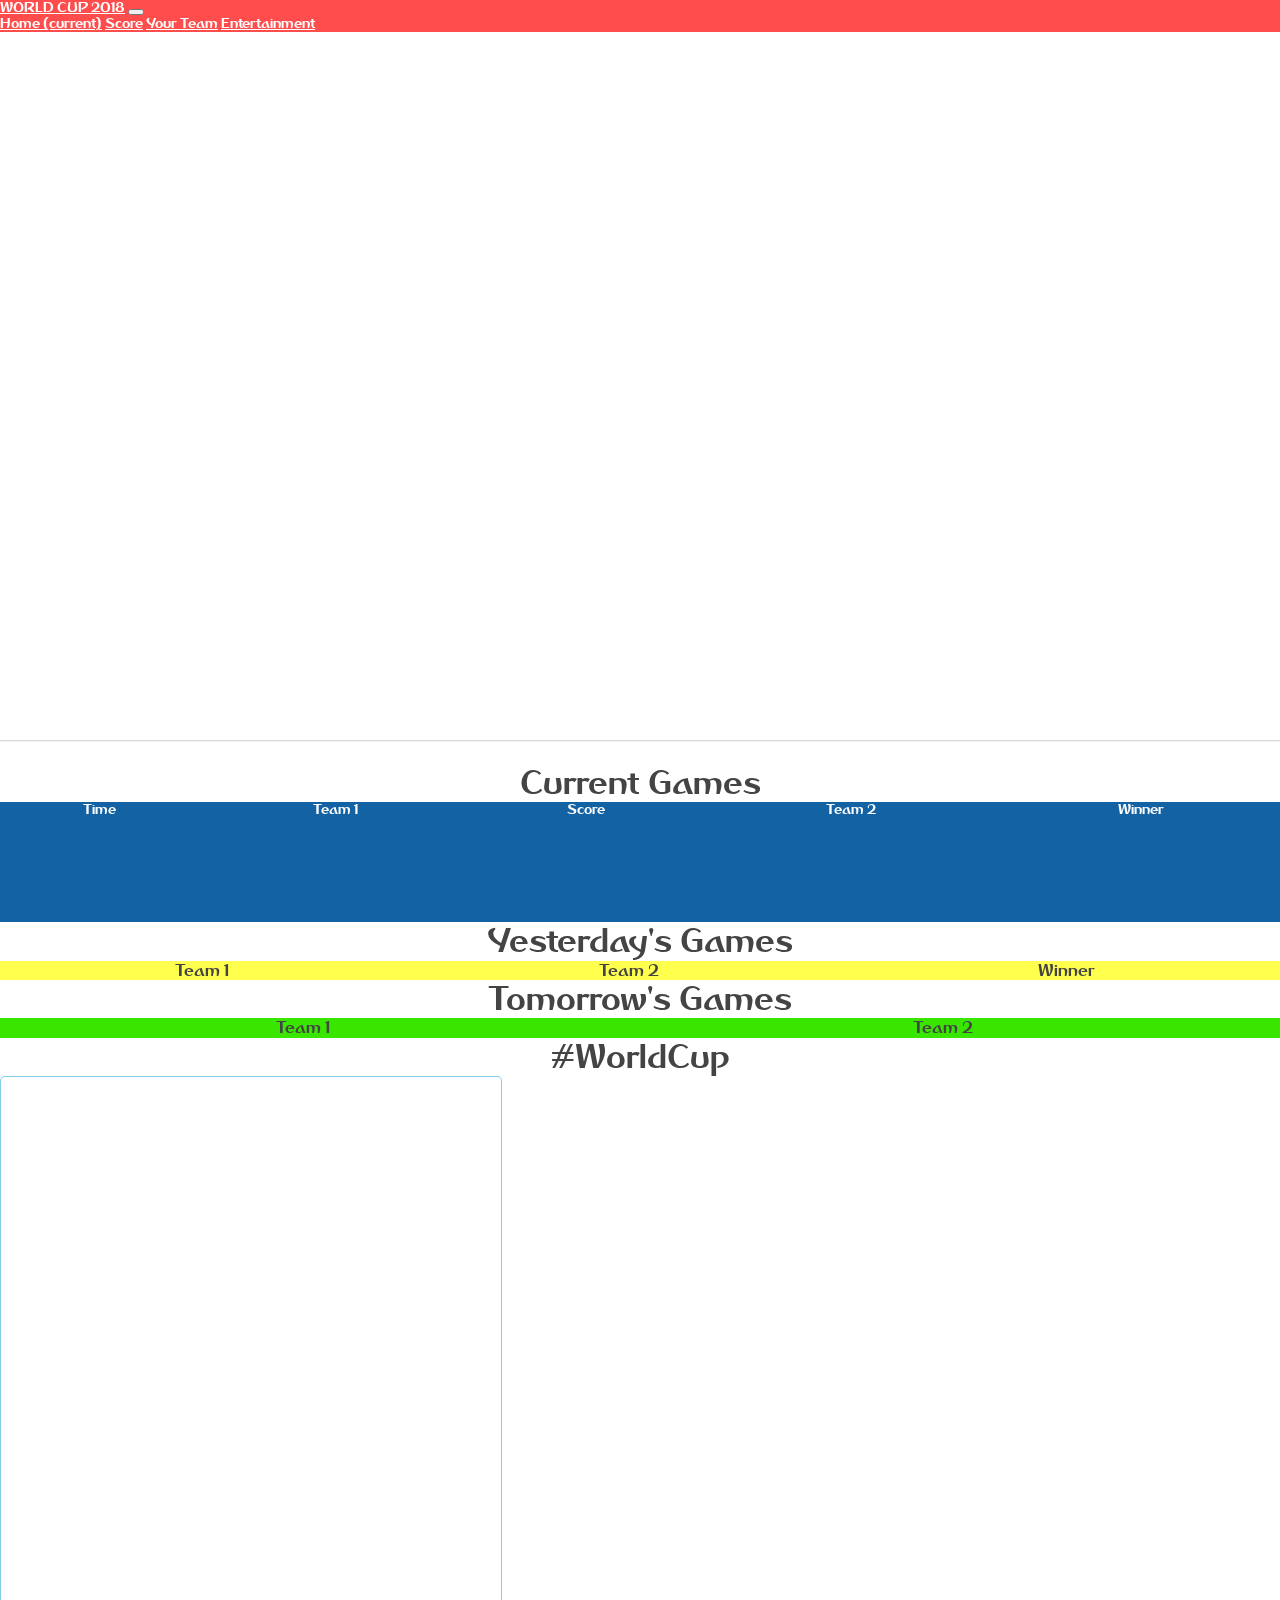
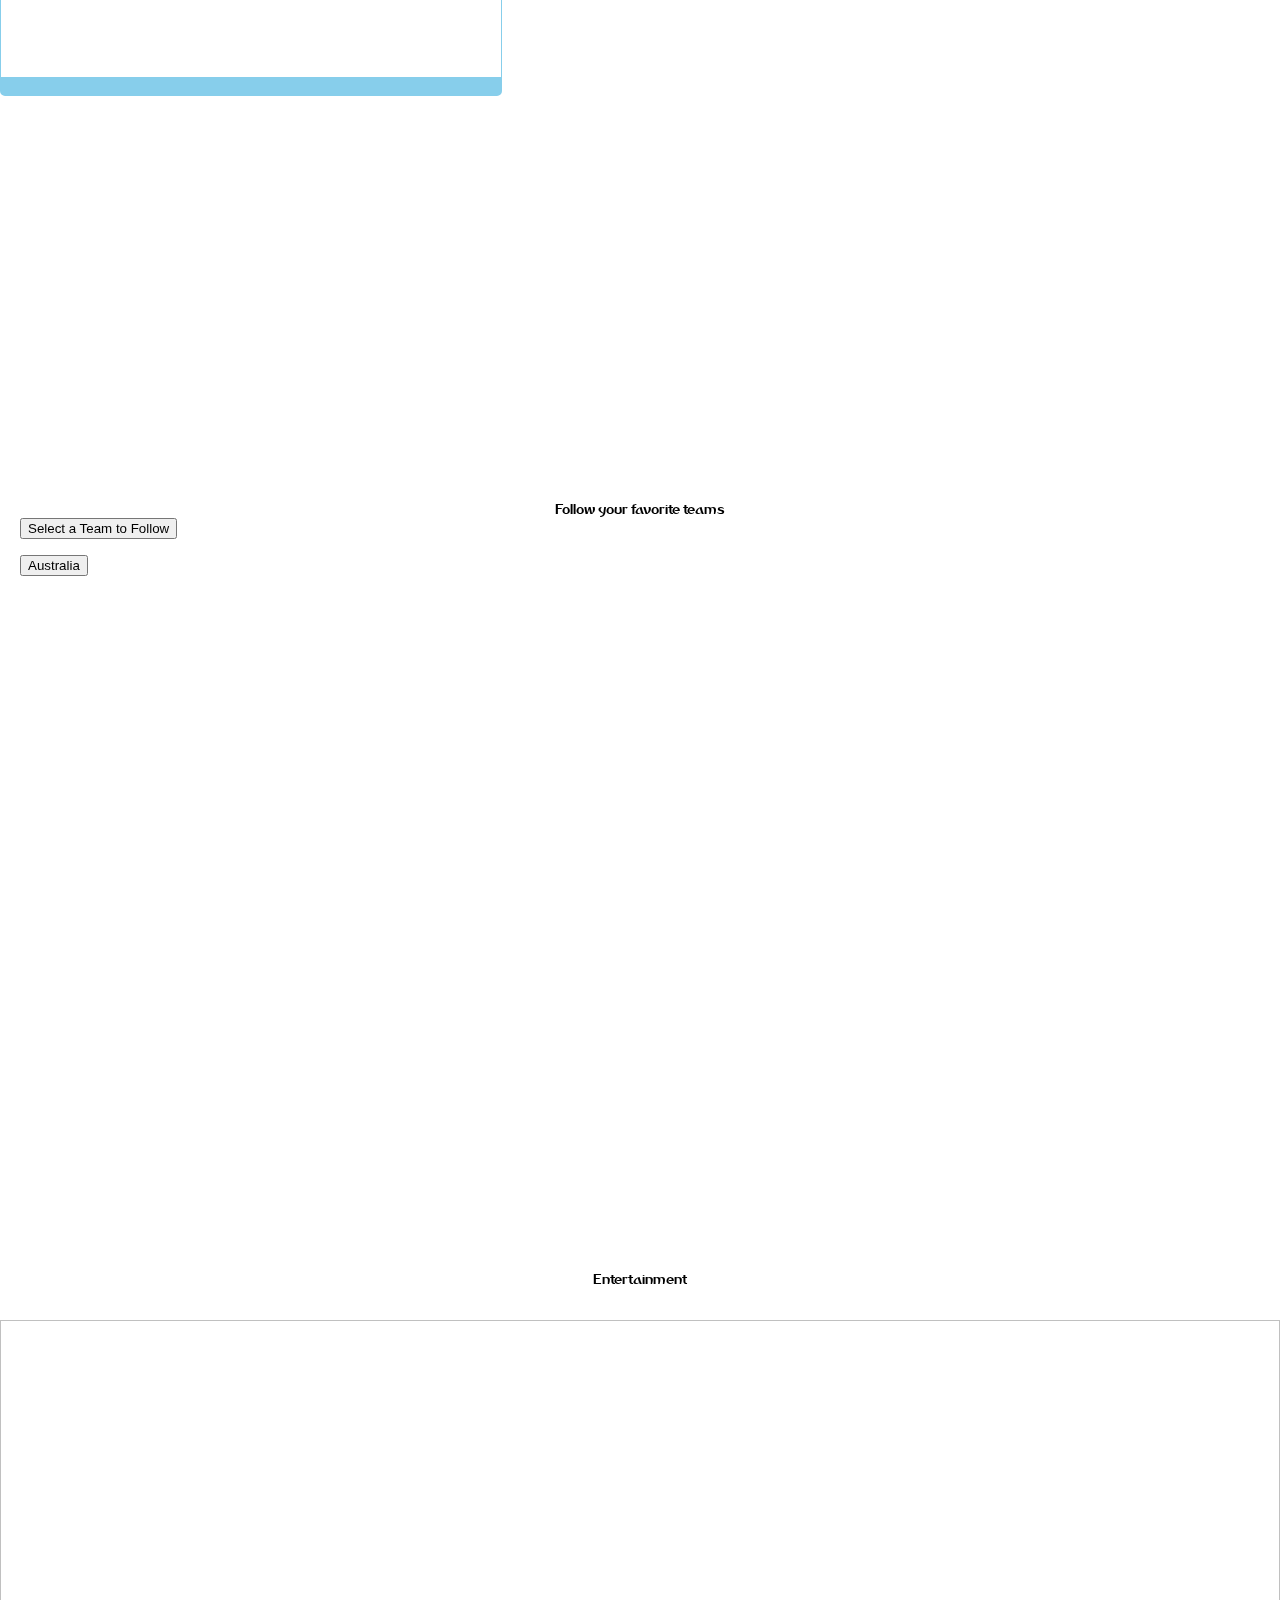
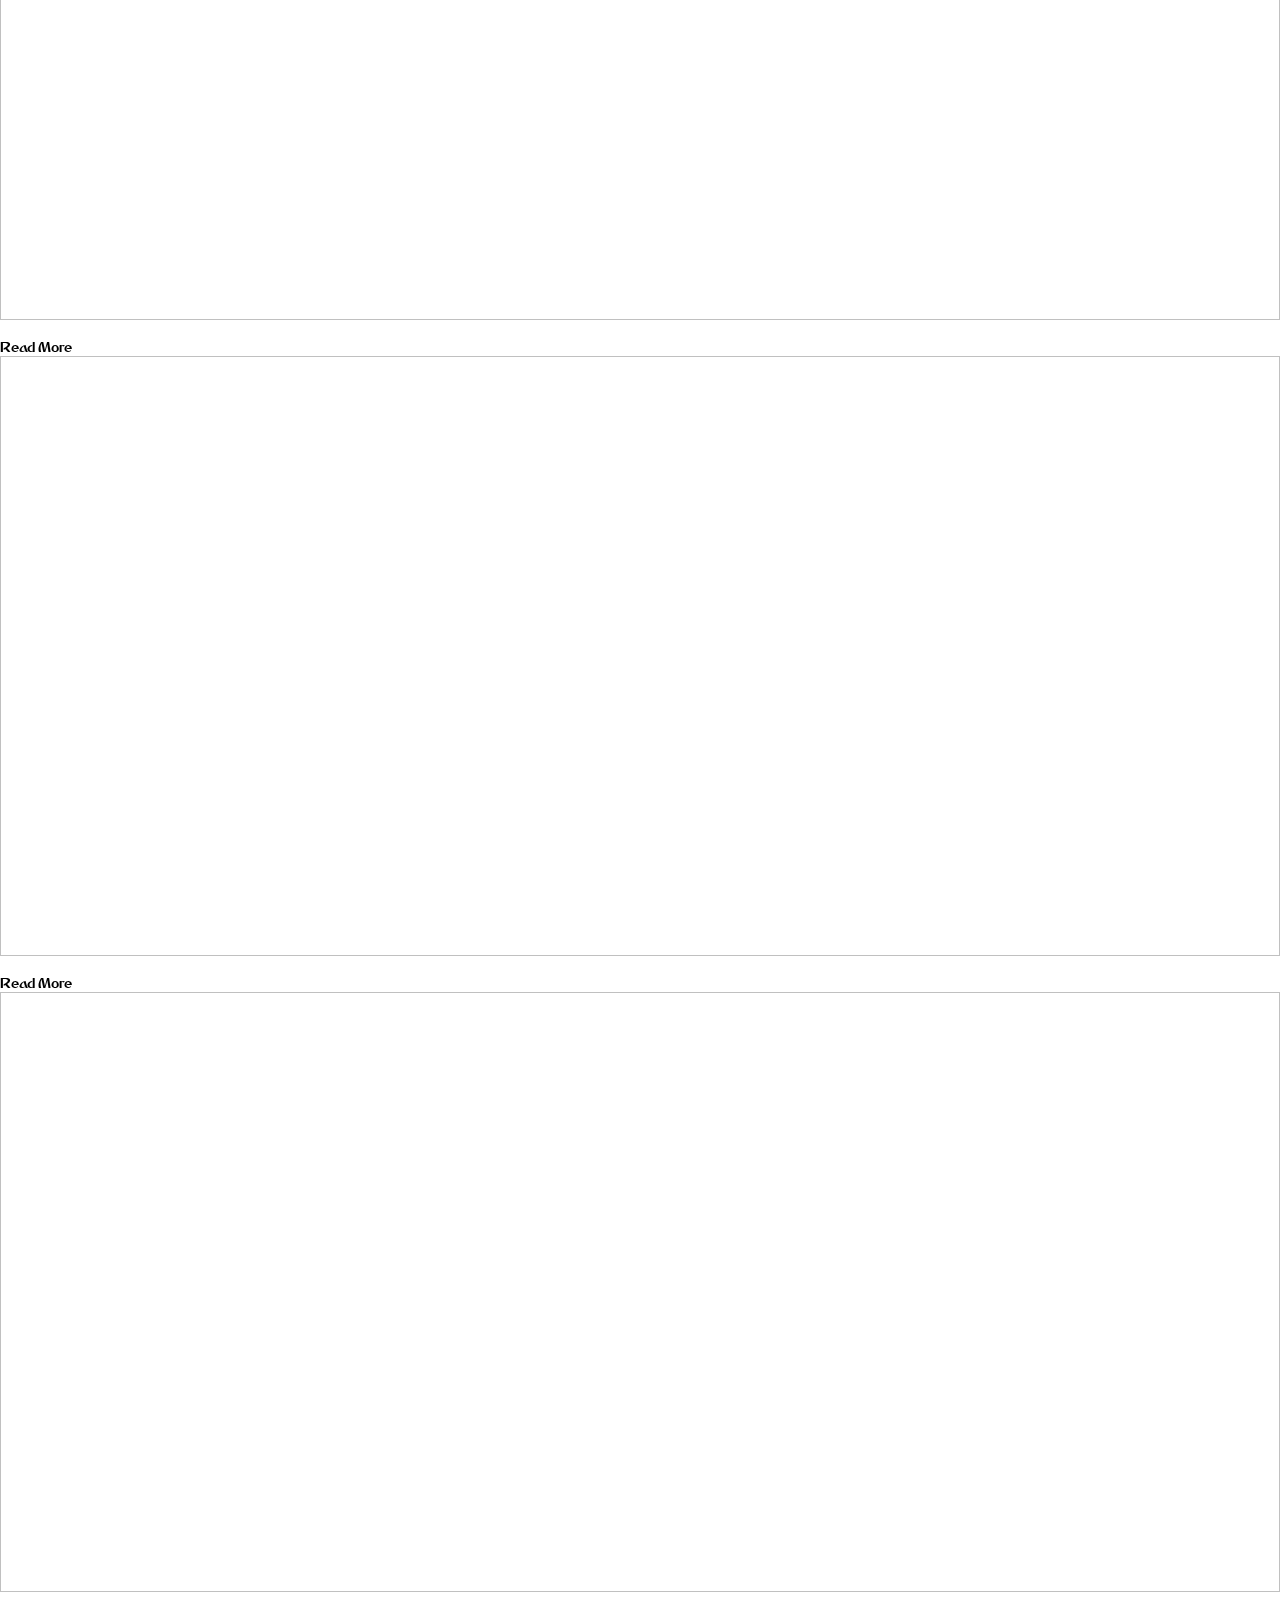
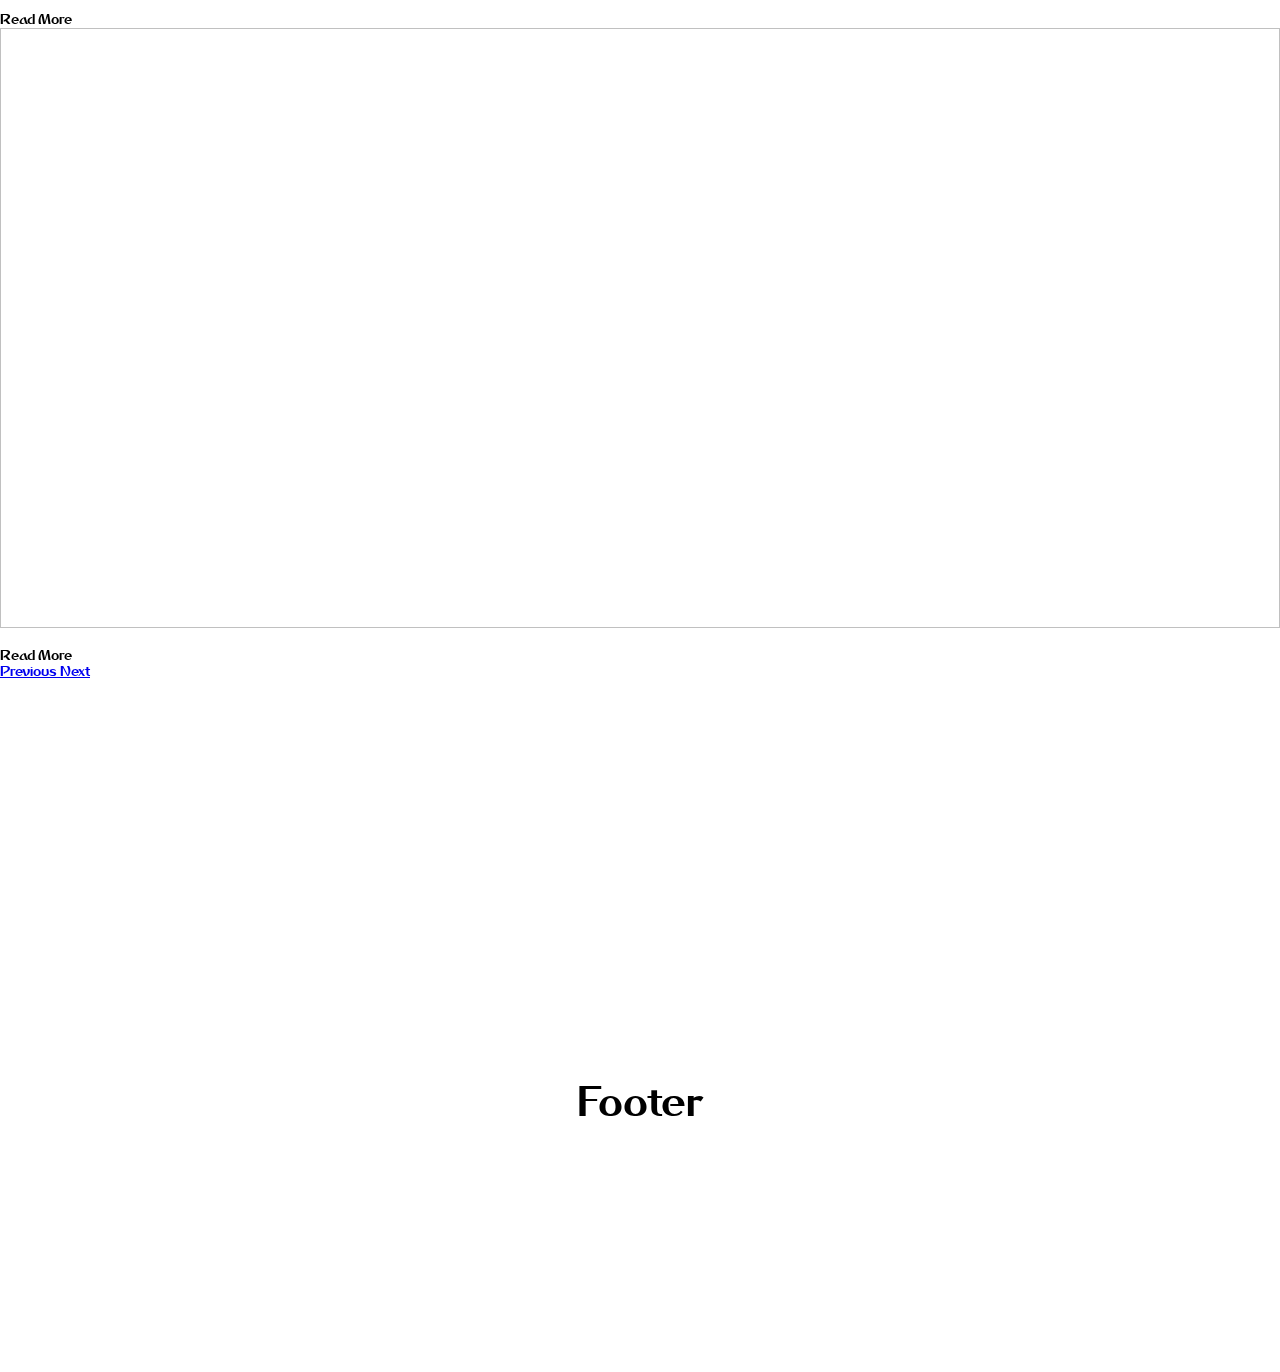
==== index.html @ 8e033e58 "button changes" ====
<!DOCTYPE html>
<html>
<head>
    <title>World Cup 2018</title>
    <!--Resetting our CSS-->
    <link rel= "stylesheet" href = "assets/css/reset.css" type = "text/css"/>
    <!--Adding our Favicon-->
    <link rel="shortcut icon" type="image/x-icon" href="assets/images/WorldCupLogo.png"/>
    <!--Loading Bootstrap CSS-->
    <link rel="stylesheet" href="https://maxcdn.bootstrapcdn.com/bootstrap/4.1.1/css/bootstrap.min.css" integrity="sha384-WskhaSGFgHYWDcbwN70/dfYBj47jz9qbsMId/iRN3ewGhXQFZCSftd1LZCfmhktB" crossorigin="anonymous">
    <!--Loading our Stylesheet-->
    <link rel = "stylesheet" href="assets/css/style.css" type= "text/css"/>
    <!--Loading our jQuery-->
    <script src="https://cdnjs.cloudflare.com/ajax/libs/jquery/3.2.1/jquery.min.js"></script>
    <!--Moment for Yesterday-->
    <script src="https://cdn.jsdelivr.net/momentjs/2.12.0/moment.min.js"></script>
    <!--Loading our firebase.js-->
    <script src="https://www.gstatic.com/firebasejs/5.1.0/firebase.js"></script>
    <!--Loading our parallax.js-->
    <script src="assets/javascript/parallax.min.js"></script>
    <!--Loading Popper-->
    <script src="https://cdnjs.cloudflare.com/ajax/libs/popper.js/1.14.3/umd/popper.min.js" integrity="sha384-ZMP7rVo3mIykV+2+9J3UJ46jBk0WLaUAdn689aCwoqbBJiSnjAK/l8WvCWPIPm49" crossorigin="anonymous"></script>
    <!--Need this for the dropdown menu-->
    <script src="https://maxcdn.bootstrapcdn.com/bootstrap/4.1.1/js/bootstrap.min.js" integrity="sha384-smHYKdLADwkXOn1EmN1qk/HfnUcbVRZyYmZ4qpPea6sjB/pTJ0euyQp0Mk8ck+5T" crossorigin="anonymous"></script>
    <script src="assets/javascript/entertainmentscript.js"></script>
    <style>
        .carousel-inner > .item > img {
            margin: 0 auto;
        }
    </style>
</head>
<body>
    <!--Top Bar Navigation-->
    <!-- Leah Forbes will fix the branch-->
    <nav class="navbar fixed-top navbar-expand-lg navbar-dark transparent" id="nav1">
            <a class="navbar-brand" href="#">WORLD CUP 2018</a>
            <button class="navbar-toggler" type="button" data-toggle="collapse" data-target="#navbarNavAltMarkup" aria-controls="navbarNavAltMarkup" aria-expanded="false" aria-label="Toggle navigation">
              <span class="navbar-toggler-icon"></span>
            </button>

            <div class="collapse navbar-collapse" id="navbarNavAltMarkup" id="home">
              <div class="navbar-nav">
                <a class="nav-item nav-link" href="#home" >Home <span class="sr-only">(current)</span></a>
                <a class="nav-item nav-link" href="#ScoreTwitter">Score</a>
                <a class="nav-item nav-link" href="#teams">Your Team</a>
                <a class="nav-item nav-link" href="#Entertainment">Entertainment</a>
            </div>
        </div>
    </nav>
    <!--First Image-->
    <div class="parallax-container"id="home" data-parallax="scroll" data-position="top" data-bleed="10" data-image-src="assets/images/nationflags.gif" control poster="assets/images/2018WC.jpg" data-natural-width="2553" data-natural-height="1114" style="height: 700px;"></div>
    <!--First Section-->
    <section id = "ScoreTwitter" class="container w-100">
        <br><br>
        <!--=========New Build===========-->
        <div class="row">
            <div class="col-lg-7">
                <div class="row">
                    <div class= "col-lg-12">
                        <h1 class="header">Current Games</h1>
                        <h2>
                            <table class="table current-score-table" style="width:100%">
                                <thead>
                                    <tr>
                                        <th scope="col">Time</th>
                                        <th scope="col">Team 1</th>
                                        <th scope="col">Score</th>
                                        <th scope="col">Team 2</th>
                                        <th scope="col">Winner</th>
                                    </tr>
                                </thead>
                                <tbody id = "currentScore"></tbody>
                            </table>
                        </h2>
                    </div>
                    <div class= "col-lg-6">
                            <h1 class= "header">Yesterday's Games</h1>
                            <table class= "table yesterday-games-table" style = "width: 100%">
                                <thead>
                                    <tr>
                                        <th scope="col">Team 1</th>
                                        <th scope="col">Team 2</th>
                                        <th scope="col">Winner</th>
                                    </tr>
                                </thead>
                                <tbody id= "yesterdayMatch">
                                </tbody>
                            </table>
                        </div>
                        <div class = "col-lg-6">
                                <h1 class="header">Tomorrow's Games</h1>
                                <table class = "table tomorrow-games-table" style = "width: 100%">
                                    <thead>
                                        <tr>
                                            <th scope="col">Team 1</th>
                                            <th scope="col"> </th>
                                            <th scope="col">Team 2</th>
                                        </tr>
                                    </thead>
                                    <tbody id="tomorrows-matches"></tbody>
                                </table>
                            </div>
                </div>
            </div>
            <div class = "col-lg-5 col-sm-12">
                <h1 class="header">#WorldCup</h1>
                <iframe frameborder="0" width="500" height="600" src="http://worldcup.tweetwally.com/embed" target="_blank" align="center" scrolling="Auto"></iframe>            </div>
        </div>
        <br><br>
    </section>

    <div class="parallax-container" id="teams" data-parallax="scroll" data-position="top" data-bleed="10" data-image-src="assets/images/worldcupteams.jpg" data-natural-width="1191" data-natural-height="750" style="height: 350px;"></div>
    <section id = "follow-teams">
            <div class="container">
                <div class= "row">

                    <div class="dropdown">
                        <h1>Follow your favorite teams</h1>
                        <button class="btn btn-primary dropdown-toggle" type="button" data-toggle="dropdown">Select a Team to Follow
                        <span class="caret"></span></button>
                        <div id="your-team" class="dropdown-menu team-dropdown">
                            <!-- <li id="your-team"></li> -->
                        </div>

                        <div id = "teaminfo"></div>
                    </div>
                </div>
                <br>
                    <div class="row">

                            <!-- <button type='button' class="btn btn-primary" onclick='gotTeamName' ("\" + teamName + "\")>Australia</button> -->
                        <div class="team-buttons"></div>
                    </div>
        </div>
    </section>
    <div class="parallax-container" data-parallax="scroll" data-position="top" data-bleed="10" data-image-src="assets/images/soccer-players.jpg" data-natural-width="946" data-natural-height="432" style="height: 350px;"></div>
    <section id = "Entertainment">
        <h1>Entertainment</h1>
        <!-- <div id="help" class="placeholder"> -->
        <div class="container">
            <br><br>
            <div id="myCarousel" class="carousel slide" data-ride="carousel">
              <!-- Indicators -->
              <ol class="carousel-indicators">
                <li data-target="#myCarousel" data-slide-to="0" class="active"></li>
                <li data-target="#myCarousel" data-slide-to="1"></li>
                <li data-target="#myCarousel" data-slide-to="2"></li>
                <li data-target="#myCarousel" data-slide-to="3"></li>
              </ol>
          
          
              <!-- Wrapper for slides -->
              <div class="carousel-inner" role="listbox">
          
                <div class="carousel-item active">
                  <img id = "luscious1" class = "img-responsive" alt="" width="100%" height="600px">
                  <div class="carousel-caption">
                    <h3 id = "sexy1"></h3>
                    <span id = "hottie1"></span>
                    <br>
                    <a id = "cutie1">Read More</a>
                  </div>
                </div>
          
                <div class="carousel-item">
                  <img id = "luscious2" class = "img-responsive" alt="" width="100%" height="600px">
                  <div class="carousel-caption">
                    <h3 id = "sexy2"></h3>
                    <span id = "hottie2"></span>
                    <br>
                    <a id = "cutie2">Read More</a>
                  </div>
                </div>
          
                <div class="carousel-item">
                  <img id = "luscious3"  class = "img-responsive" alt="" width="100%" height="600px">
                  <div class="carousel-caption">
                    <h3 id = "sexy3"></h3>
                    <span id = "hottie3"></span>
                    <br>
                    <a id = "cutie3">Read More</a>
                  </div>
                </div>
          
                <div class="carousel-item">
                  <img id = "luscious4"  class = "img-responsive" alt="" width="100%" height="600px">
                  <div class="carousel-caption">
                    <h3 id = "sexy4"></h3>
                    <span id = "hottie4"></span>
                    <br>
                    <a id = "cutie4">Read More</a>
                  </div>
                </div>
          
              </div>
          
                <a class="carousel-control-prev" href="#myCarousel" role="button" data-slide="prev">
                    <span class="carousel-control-prev-icon" aria-hidden="true"></span>
                    <span class="sr-only">Previous</span>
                </a>
                <a class="carousel-control-next" href="#myCarousel" role="button" data-slide="next">
                    <span class="carousel-control-next-icon" aria-hidden="true"></span>
                    <span class="sr-only">Next</span>
                </a>
            </div>
            <br><br>
        </div>
        <!-- </div> -->
    </section>
    <div class="parallax-container" data-parallax="scroll" data-position="top" data-bleed="10" data-image-src="assets/images/russia.jpg" data-natural-width="887" data-natural-height="570" style="height: 350px;"></div>
    <footer>
        <h1>Footer</h1>
    </footer>

    <!--loading custom js-->
    <script src="assets/javascript/Score.js"></script>


</body>

</html>
---- assets/css/style.css ----
@font-face {
    font-family: "Dusha V5";
    src: url(worldcupfont.ttf);
}

iframe {
    border: 1px solid skyblue;
    border-bottom: 19px solid skyblue;
    border-radius:5px;
}

.container {
    min-width: 1230px;
}

body{
    font-family: "Dusha V5", sans-serif;
}

.header {
    color: #444;
    font-size: 2.4em;
}

header, footer {
    padding: 25px 0 35px;
    background: #fff;
    line-height: 30px;
    text-align:center;
    height: 250px;
    font-size: 3em;
    vertical-align: baseline;
}

header h1 {
    font-size: 3.5rem;
    padding: 60px;
}

.placeholder p {
    padding: 13% 0 35px;
    background: #fff;
    line-height: 30px;
    text-align:center;
    height: 500px;
    font-size: 3em;
}

#help {
    background: transparent;
}

#follow-teams {
    min-height: 400px;
    padding:20px;
}

#entertainment{
    padding: 20px;
}

td, h1, th {
    text-align: center;
}

#nav1
{  
    background-color:rgba(255, 0, 0, .7);
    color:white;    
}

#nav1 a {
    color:white;
}

.current-score-table {
    background-color: #1362A4;
    color:white;
}

.current-score-table td {
    background-color: #d6e0f5;
    color: #444;
}

.yesterday-games-table {
    background-color:#ffff4d;
    color: #444;
}

.yesterday-games-table td {
    background-color: #ffffe6;
    color: #444;
}

.yesterday-games-table th {
    font-size: 1.2em;
}

.tomorrow-games-table {
    background-color:#39e600;
    color: #444;
}

.tomorrow-games-table td {
    background-color: #ecffe6;
    color: #444;
}

.tomorrow-games-table th {
    font-size: 1.2em;
}

.header {
    color: #444;
}

.section-style {
    border-top: 11px solid red;
    border-bottom: 11px solid red;
}


.cantseeme {
    color: white;
    background-color: #1362A4;
    opacity: .80;
}

.cantseeme1 {
    color: white;
    background-color: red;
    opacity: .80;
}

/*Follow Teams Section*/
.current-score-table {
    width: 120px;
    height: 120px;
    -webkit-animation: spin 2s linear; /* Safari */
    animation: spin 2s linear;
}

/* @-webkit-keyframes spin {
0% { -webkit-transform: rotate(0deg); }
100% { -webkit-transform: rotate(360deg); }
}
  
@keyframes spin {
    0% { transform: rotate(0deg); }
    100% { transform: rotate(360deg); }
} */
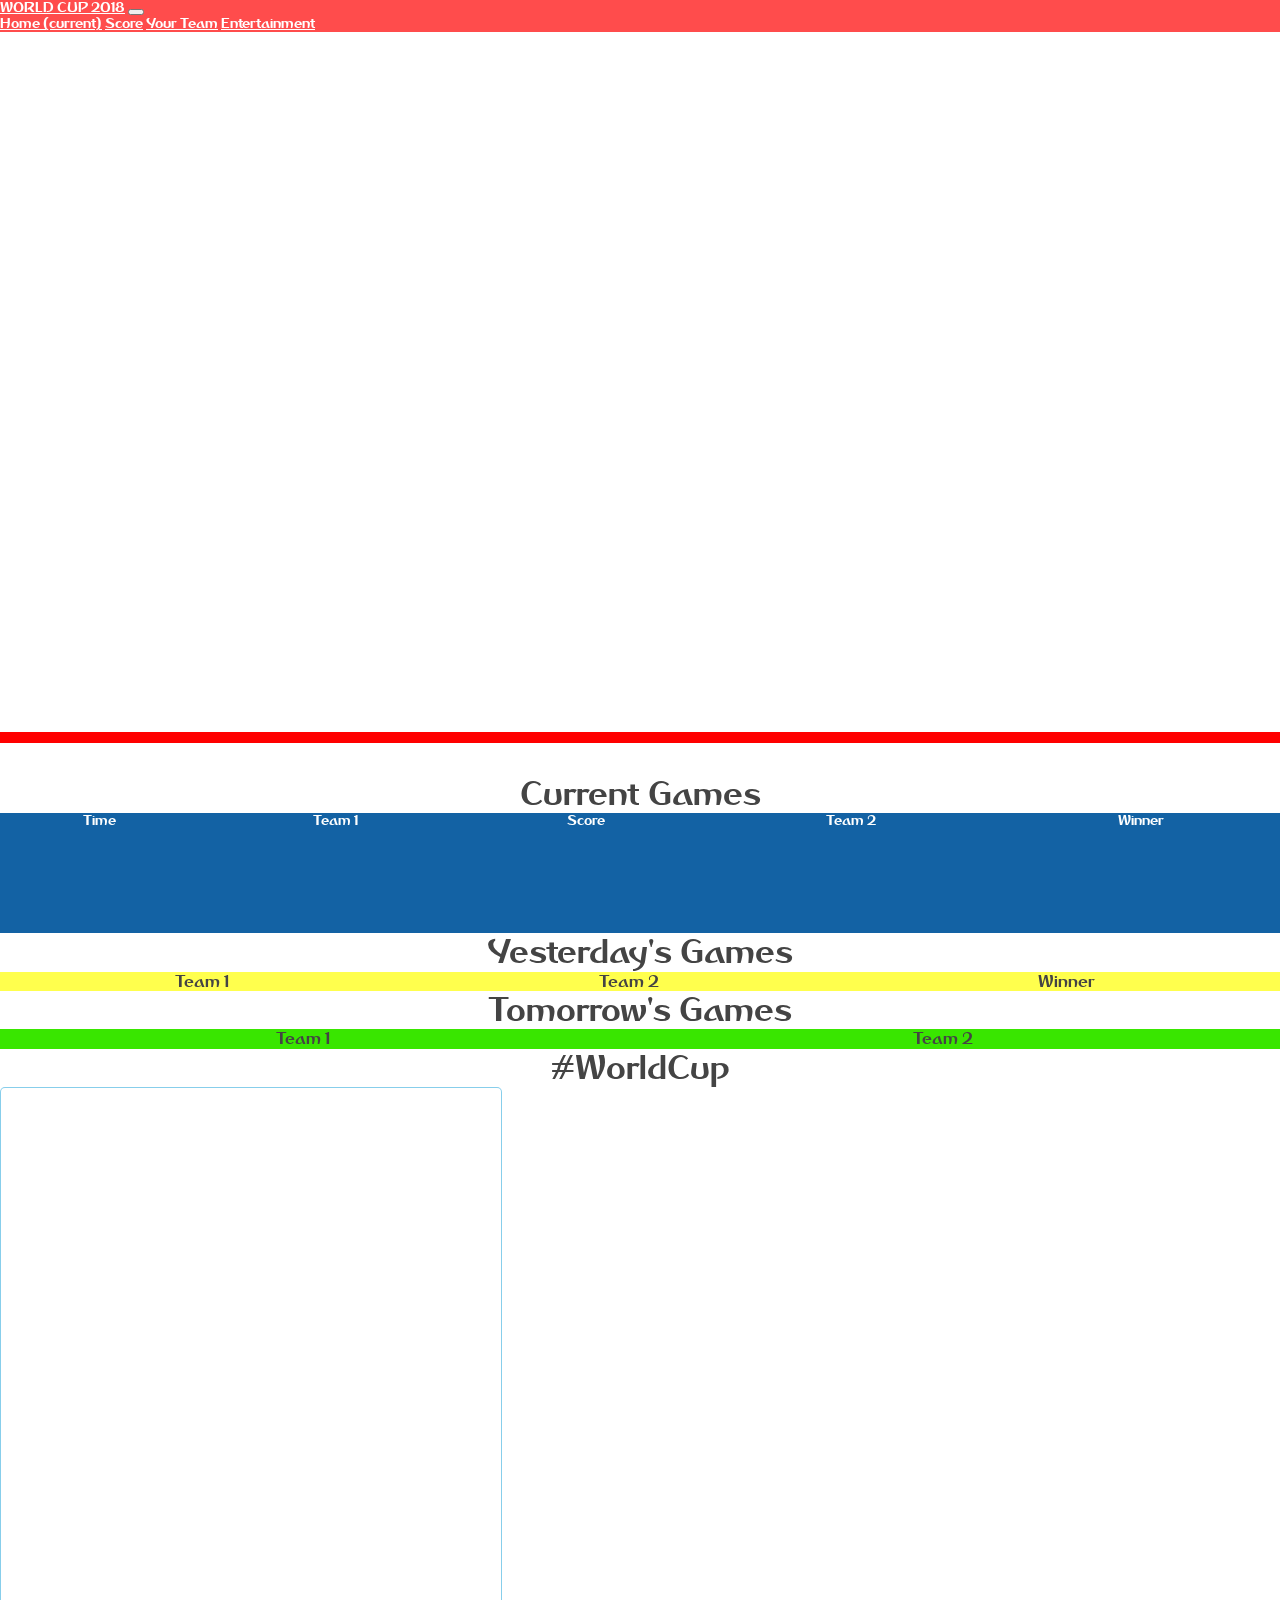
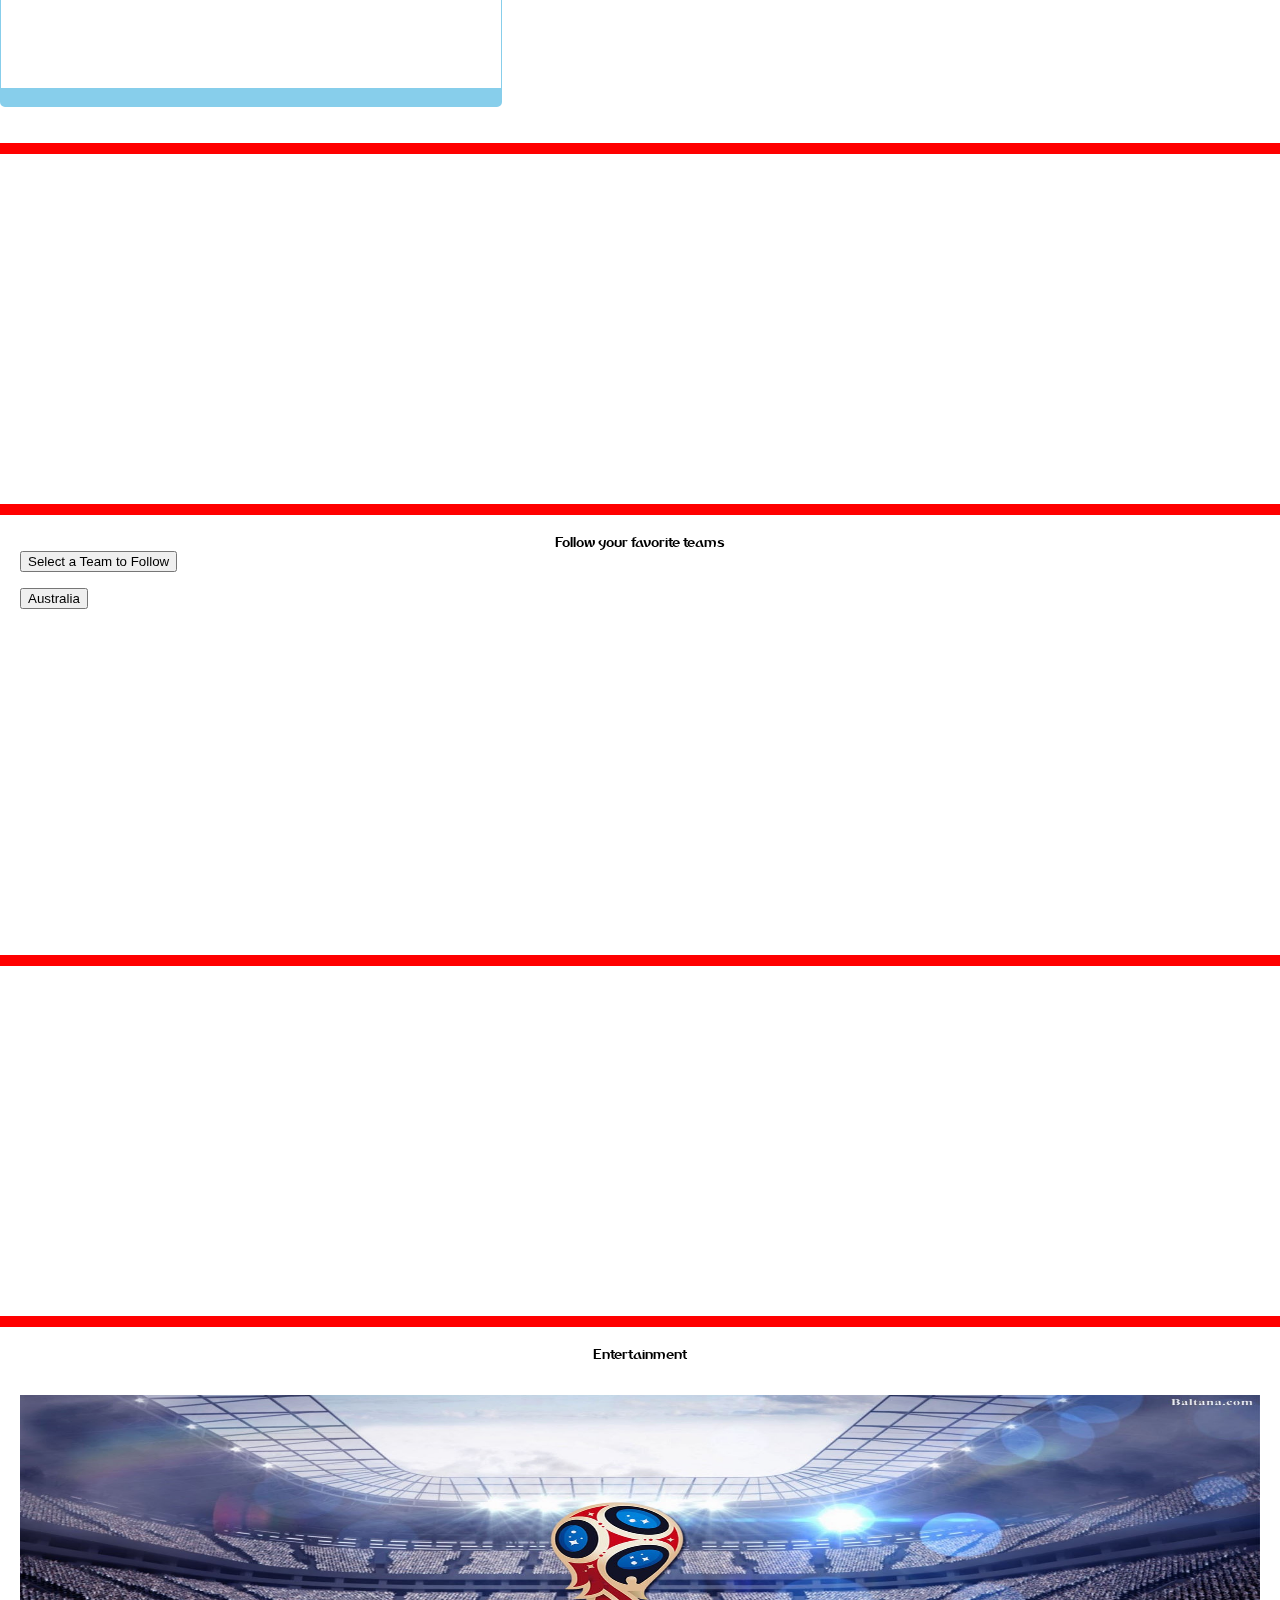
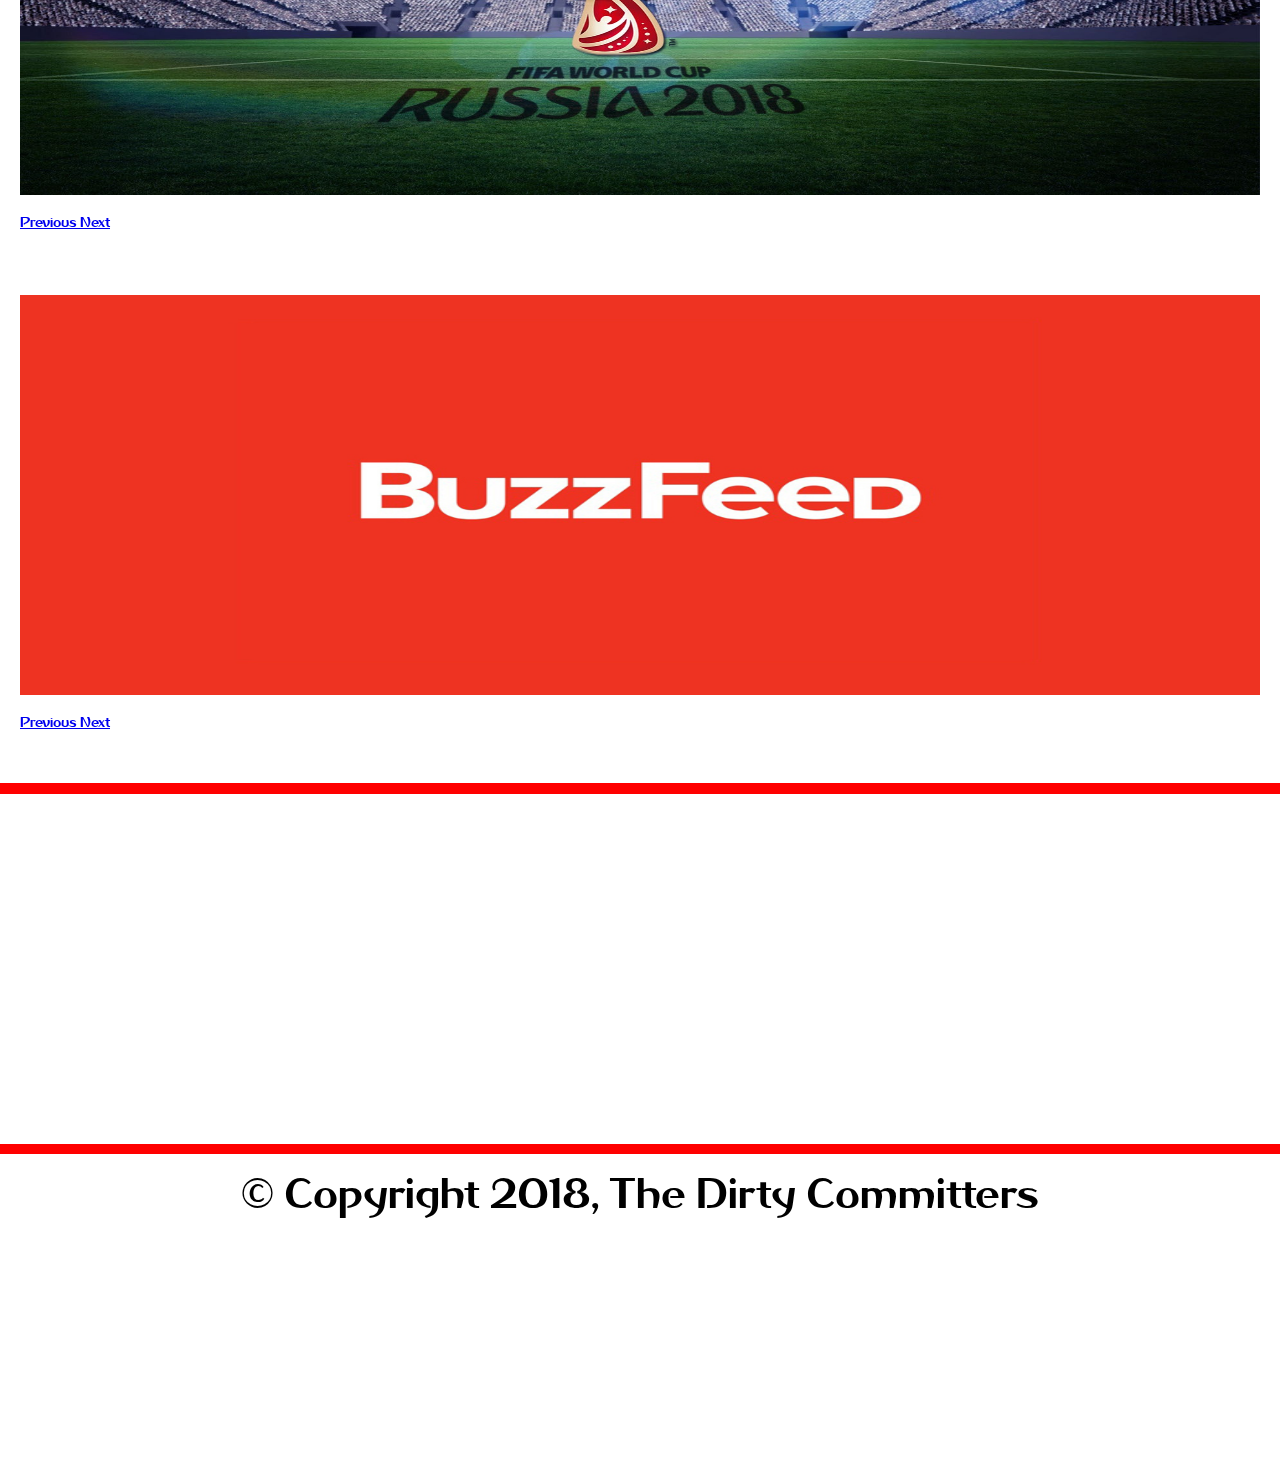
==== commit 2974edeb: "Merge branch 'master' of github.com:ijeli/The-Dirty-Commit-and-the-Git-Push-Squad- into samiyambranc" ====
--- a/index.html
+++ b/index.html
@@ -43,16 +43,17 @@
                 <a class="nav-item nav-link" href="#home" >Home <span class="sr-only">(current)</span></a>
                 <a class="nav-item nav-link" href="#ScoreTwitter">Score</a>
                 <a class="nav-item nav-link" href="#teams">Your Team</a>
-                <a class="nav-item nav-link" href="#Entertainment">Entertainment</a>
+                <a class="nav-item nav-link" href="#entertainment">Entertainment</a>
             </div>
         </div>
     </nav>
     <!--First Image-->
     <div class="parallax-container"id="home" data-parallax="scroll" data-position="top" data-bleed="10" data-image-src="assets/images/nationflags.gif" control poster="assets/images/2018WC.jpg" data-natural-width="2553" data-natural-height="1114" style="height: 700px;"></div>
     <!--First Section-->
-    <section id = "ScoreTwitter" class="container w-100">
+    <section class="section-style" id = "ScoreTwitter" class="">
         <br><br>
         <!--=========New Build===========-->
+        <div class="container w-100">
         <div class="row">
             <div class="col-lg-7">
                 <div class="row">
@@ -106,11 +107,12 @@
                 <h1 class="header">#WorldCup</h1>
                 <iframe frameborder="0" width="500" height="600" src="http://worldcup.tweetwally.com/embed" target="_blank" align="center" scrolling="Auto"></iframe>            </div>
         </div>
+    </div>
         <br><br>
     </section>
 
     <div class="parallax-container" id="teams" data-parallax="scroll" data-position="top" data-bleed="10" data-image-src="assets/images/worldcupteams.jpg" data-natural-width="1191" data-natural-height="750" style="height: 350px;"></div>
-    <section id = "follow-teams">
+    <section id="follow-teams" class="section-style">
             <div class="container">
                 <div class= "row">
 
@@ -134,82 +136,89 @@
         </div>
     </section>
     <div class="parallax-container" data-parallax="scroll" data-position="top" data-bleed="10" data-image-src="assets/images/soccer-players.jpg" data-natural-width="946" data-natural-height="432" style="height: 350px;"></div>
-    <section id = "Entertainment">
+    <section id= "entertainment" class="section-style">
         <h1>Entertainment</h1>
         <!-- <div id="help" class="placeholder"> -->
         <div class="container">
+            <div class = "row">
+                <div class = "col-lg-6">
             <br><br>
             <div id="myCarousel" class="carousel slide" data-ride="carousel">
-              <!-- Indicators -->
-              <ol class="carousel-indicators">
-                <li data-target="#myCarousel" data-slide-to="0" class="active"></li>
-                <li data-target="#myCarousel" data-slide-to="1"></li>
-                <li data-target="#myCarousel" data-slide-to="2"></li>
-                <li data-target="#myCarousel" data-slide-to="3"></li>
-              </ol>
+                <!-- Indicators 0 -->
+                <ol id = "CInext" class="carousel-indicators">
+                  <li  data-target="#myCarousel" data-slide-to="0" class="active"></li>
+                </ol>
+            
+            
+                <!-- Wrapper for slides -->
+                <div id = "CItnext" class="carousel-inner" role="listbox">
+            
+                  <div  class="carousel-item active">
+                    <img src = "assets/images/BestBack.jpg" class = 'img-responsive' alt="" width="100%" height="400px">
+                    <div class="carousel-caption">
+                      <h1 class = 'cantseeme'></h1>
+                      <span class = "cantseeme"></span>
+                      <br>
+                      <a class = "cantseeme itsgonnabemeh"></a>
+                    </div>
+                  </div>
+  
+            
+                </div>
+            
+                  <a class="carousel-control-prev" href="#myCarousel" role="button" data-slide="prev">
+                      <span class="carousel-control-prev-icon" aria-hidden="true"></span>
+                      <span class="sr-only">Previous</span>
+                  </a>
+                  <a class="carousel-control-next" href="#myCarousel" role="button" data-slide="next">
+                      <span class="carousel-control-next-icon" aria-hidden="true"></span>
+                      <span class="sr-only">Next</span>
+                  </a>
+            </div>
+            <br><br>
+            </div>
+            <div class = "col-lg-6">
+                    <br><br>
+                    <div id="myCarousel2" class="carousel slide" data-ride="carousel">
+                        <!-- Indicators 0 -->
+                        <ol id = "CInext2" class="carousel-indicators">
+                          <li  data-target="#myCarousel2" data-slide-to="0" class="active"></li>
+                        </ol>
+                    
+                    
+                        <!-- Wrapper for slides -->
+                        <div id = "CItnext2" class="carousel-inner" role="listbox">
+                    
+                          <div  class="carousel-item active">
+                            <img src = "assets/images/buzzfeed.jpg" class = 'img-responsive' alt="" width="100%" height="400px">
+                            <div class="carousel-caption">
+                              <h1 class = 'cantseeme1'></h1>
+                              <span class = "cantseeme1"></span>
+                              <br>
+                              <a class = "cantseeme1 itsgonnabemeh"></a>
+                            </div>
+                          </div>
           
-          
-              <!-- Wrapper for slides -->
-              <div class="carousel-inner" role="listbox">
-          
-                <div class="carousel-item active">
-                  <img id = "luscious1" class = "img-responsive" alt="" width="100%" height="600px">
-                  <div class="carousel-caption">
-                    <h3 id = "sexy1"></h3>
-                    <span id = "hottie1"></span>
-                    <br>
-                    <a id = "cutie1">Read More</a>
-                  </div>
-                </div>
-          
-                <div class="carousel-item">
-                  <img id = "luscious2" class = "img-responsive" alt="" width="100%" height="600px">
-                  <div class="carousel-caption">
-                    <h3 id = "sexy2"></h3>
-                    <span id = "hottie2"></span>
-                    <br>
-                    <a id = "cutie2">Read More</a>
-                  </div>
-                </div>
-          
-                <div class="carousel-item">
-                  <img id = "luscious3"  class = "img-responsive" alt="" width="100%" height="600px">
-                  <div class="carousel-caption">
-                    <h3 id = "sexy3"></h3>
-                    <span id = "hottie3"></span>
-                    <br>
-                    <a id = "cutie3">Read More</a>
-                  </div>
-                </div>
-          
-                <div class="carousel-item">
-                  <img id = "luscious4"  class = "img-responsive" alt="" width="100%" height="600px">
-                  <div class="carousel-caption">
-                    <h3 id = "sexy4"></h3>
-                    <span id = "hottie4"></span>
-                    <br>
-                    <a id = "cutie4">Read More</a>
-                  </div>
-                </div>
-          
-              </div>
-          
-                <a class="carousel-control-prev" href="#myCarousel" role="button" data-slide="prev">
-                    <span class="carousel-control-prev-icon" aria-hidden="true"></span>
-                    <span class="sr-only">Previous</span>
-                </a>
-                <a class="carousel-control-next" href="#myCarousel" role="button" data-slide="next">
-                    <span class="carousel-control-next-icon" aria-hidden="true"></span>
-                    <span class="sr-only">Next</span>
-                </a>
-            </div>
-            <br><br>
+                    
+                        </div>
+                    
+                          <a class="carousel-control-prev" href="#myCarousel2" role="button" data-slide="prev">
+                              <span class="carousel-control-prev-icon" aria-hidden="true"></span>
+                              <span class="sr-only">Previous</span>
+                          </a>
+                          <a class="carousel-control-next" href="#myCarousel2" role="button" data-slide="next">
+                              <span class="carousel-control-next-icon" aria-hidden="true"></span>
+                              <span class="sr-only">Next</span>
+                          </a>
+                    </div>
+                    <br><br>
+                    </div></div>
         </div>
         <!-- </div> -->
     </section>
     <div class="parallax-container" data-parallax="scroll" data-position="top" data-bleed="10" data-image-src="assets/images/russia.jpg" data-natural-width="887" data-natural-height="570" style="height: 350px;"></div>
-    <footer>
-        <h1>Footer</h1>
+    <footer style="border-top:10px solid red">
+        <h4>&copy; Copyright 2018, The Dirty Committers</h4>
     </footer>
 
     <!--loading custom js-->
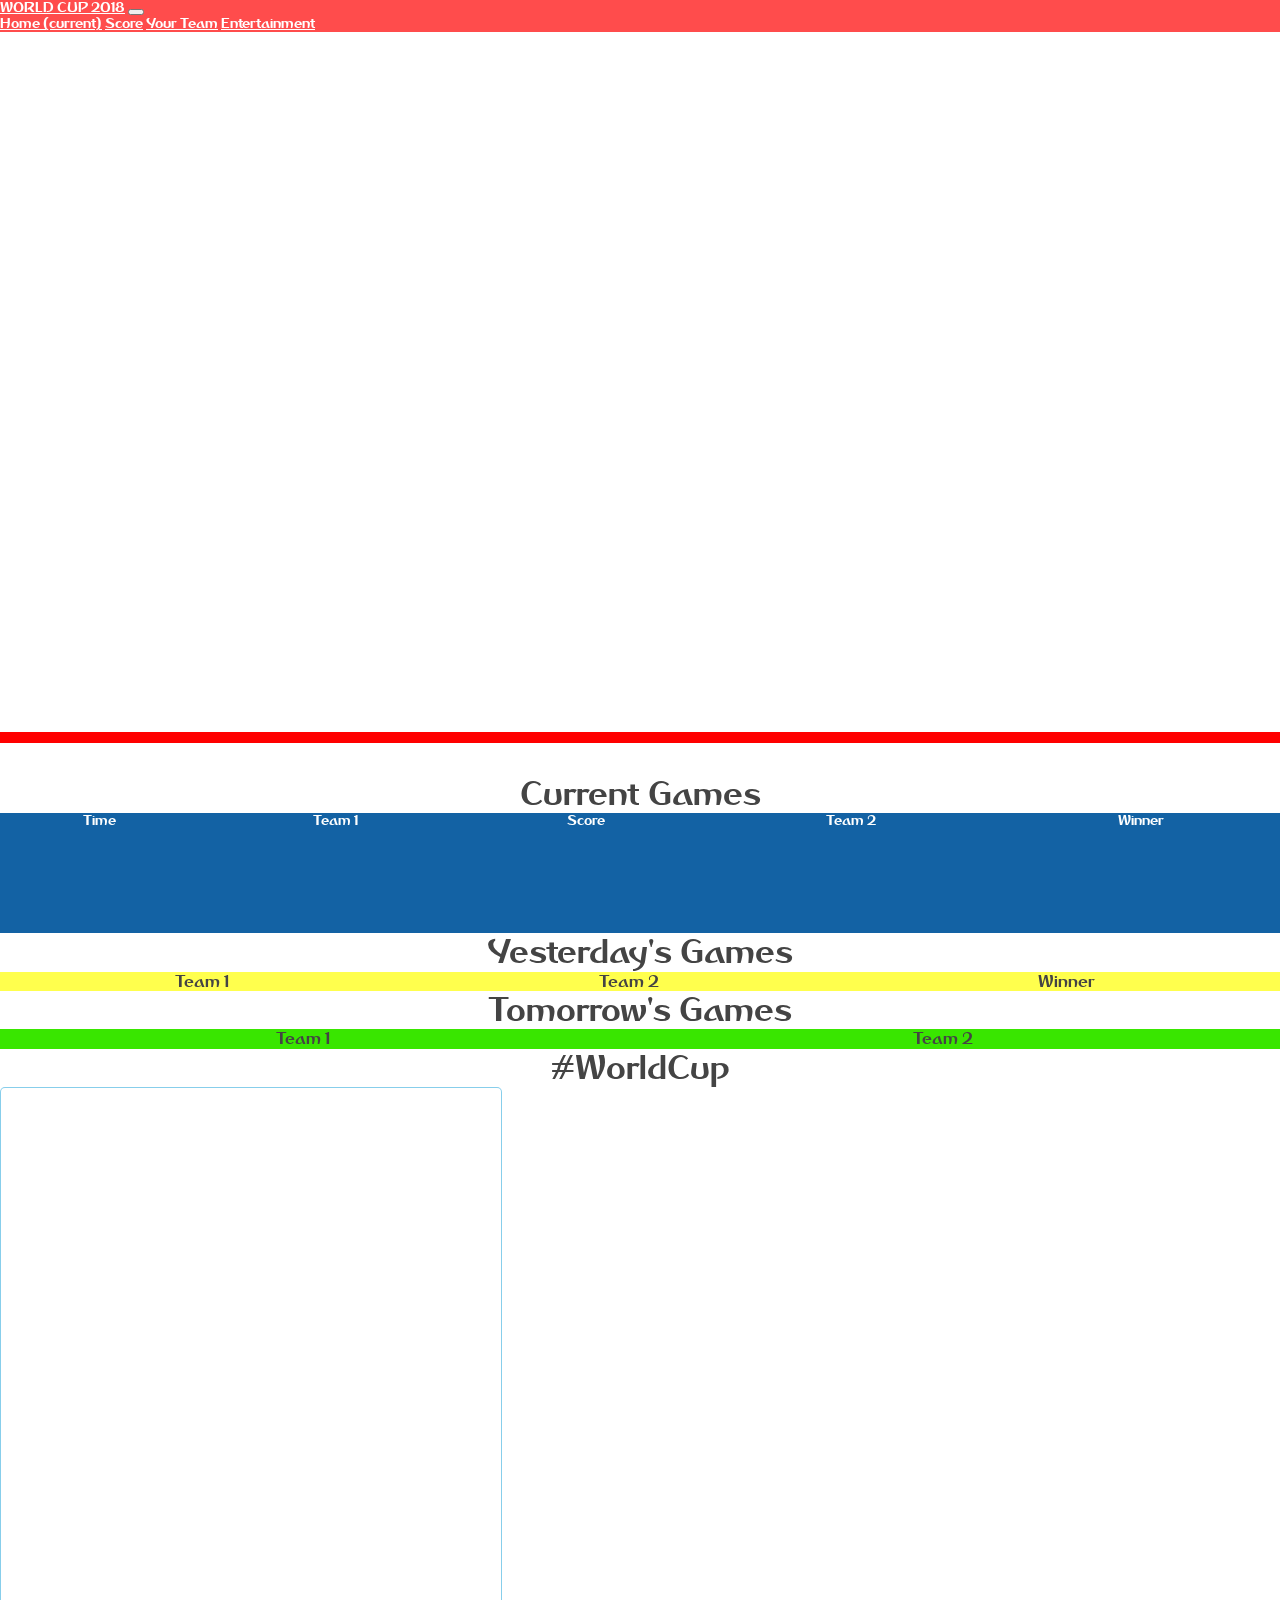
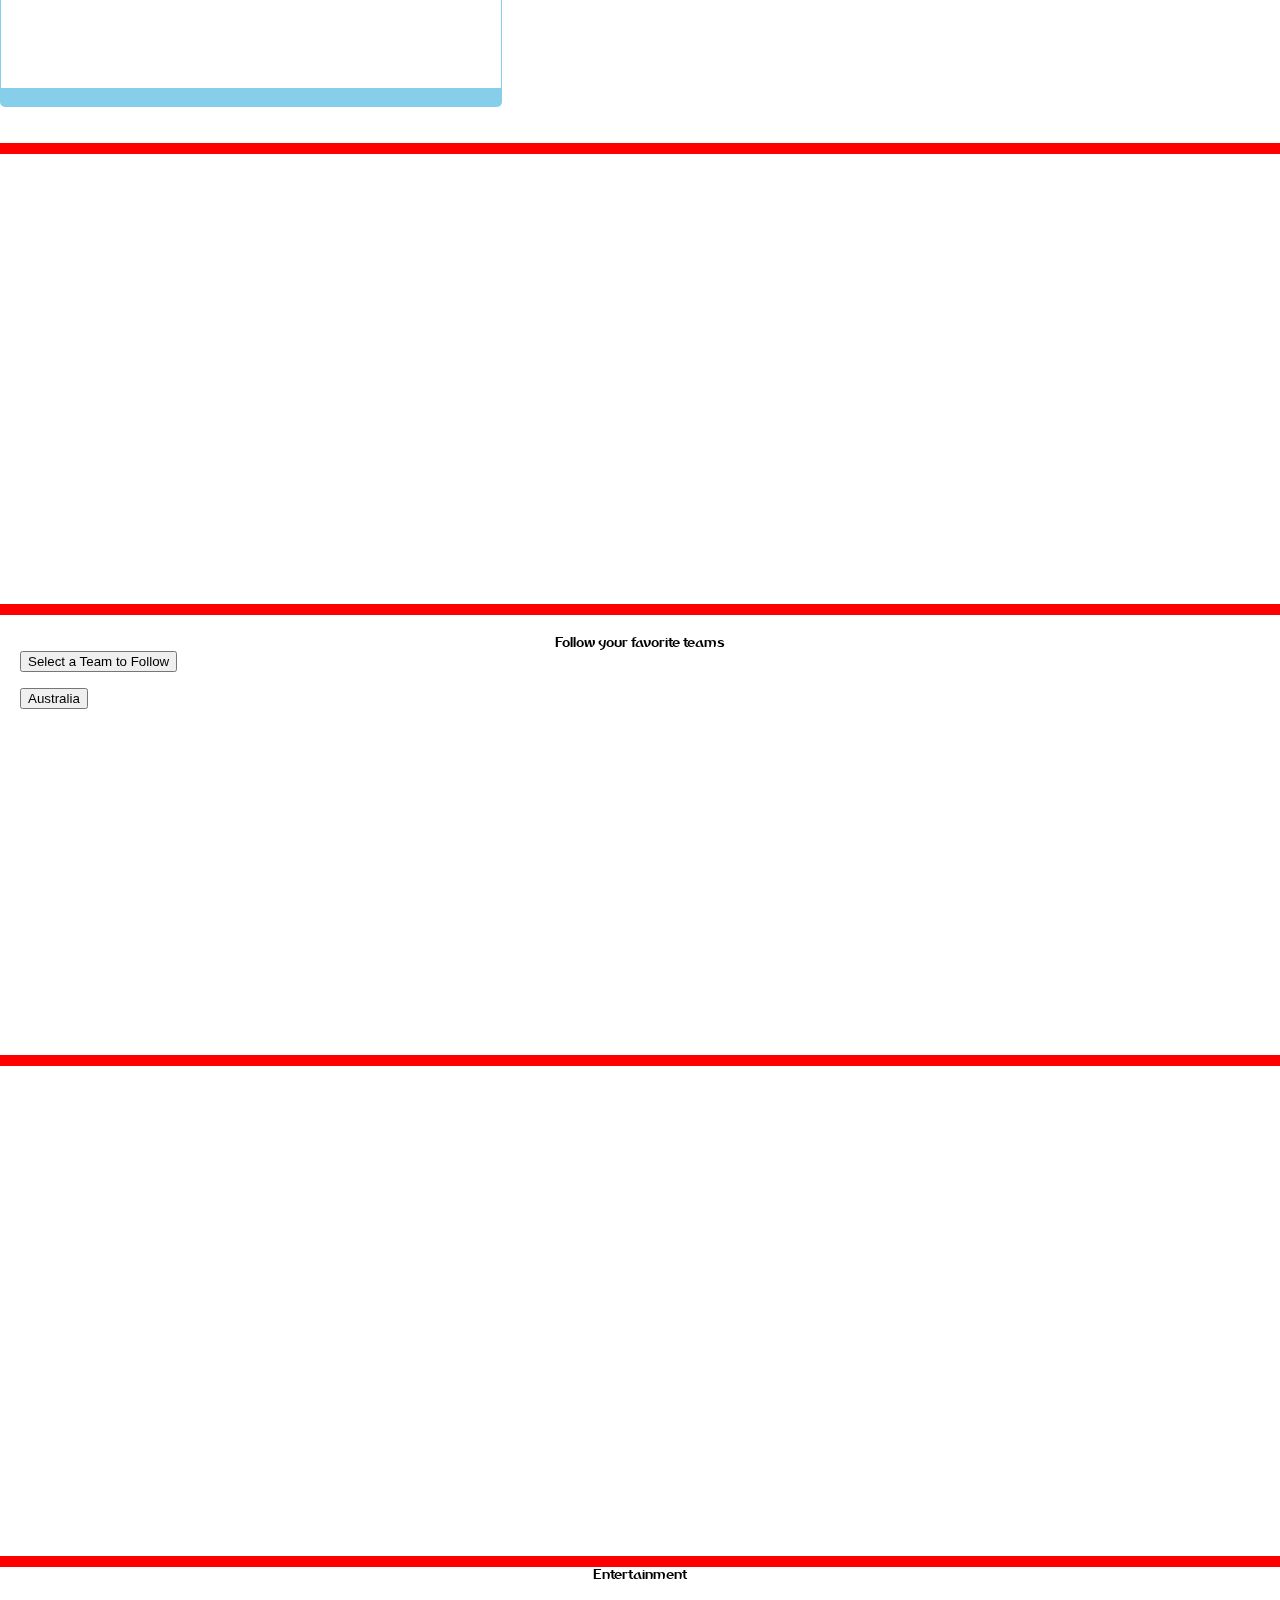
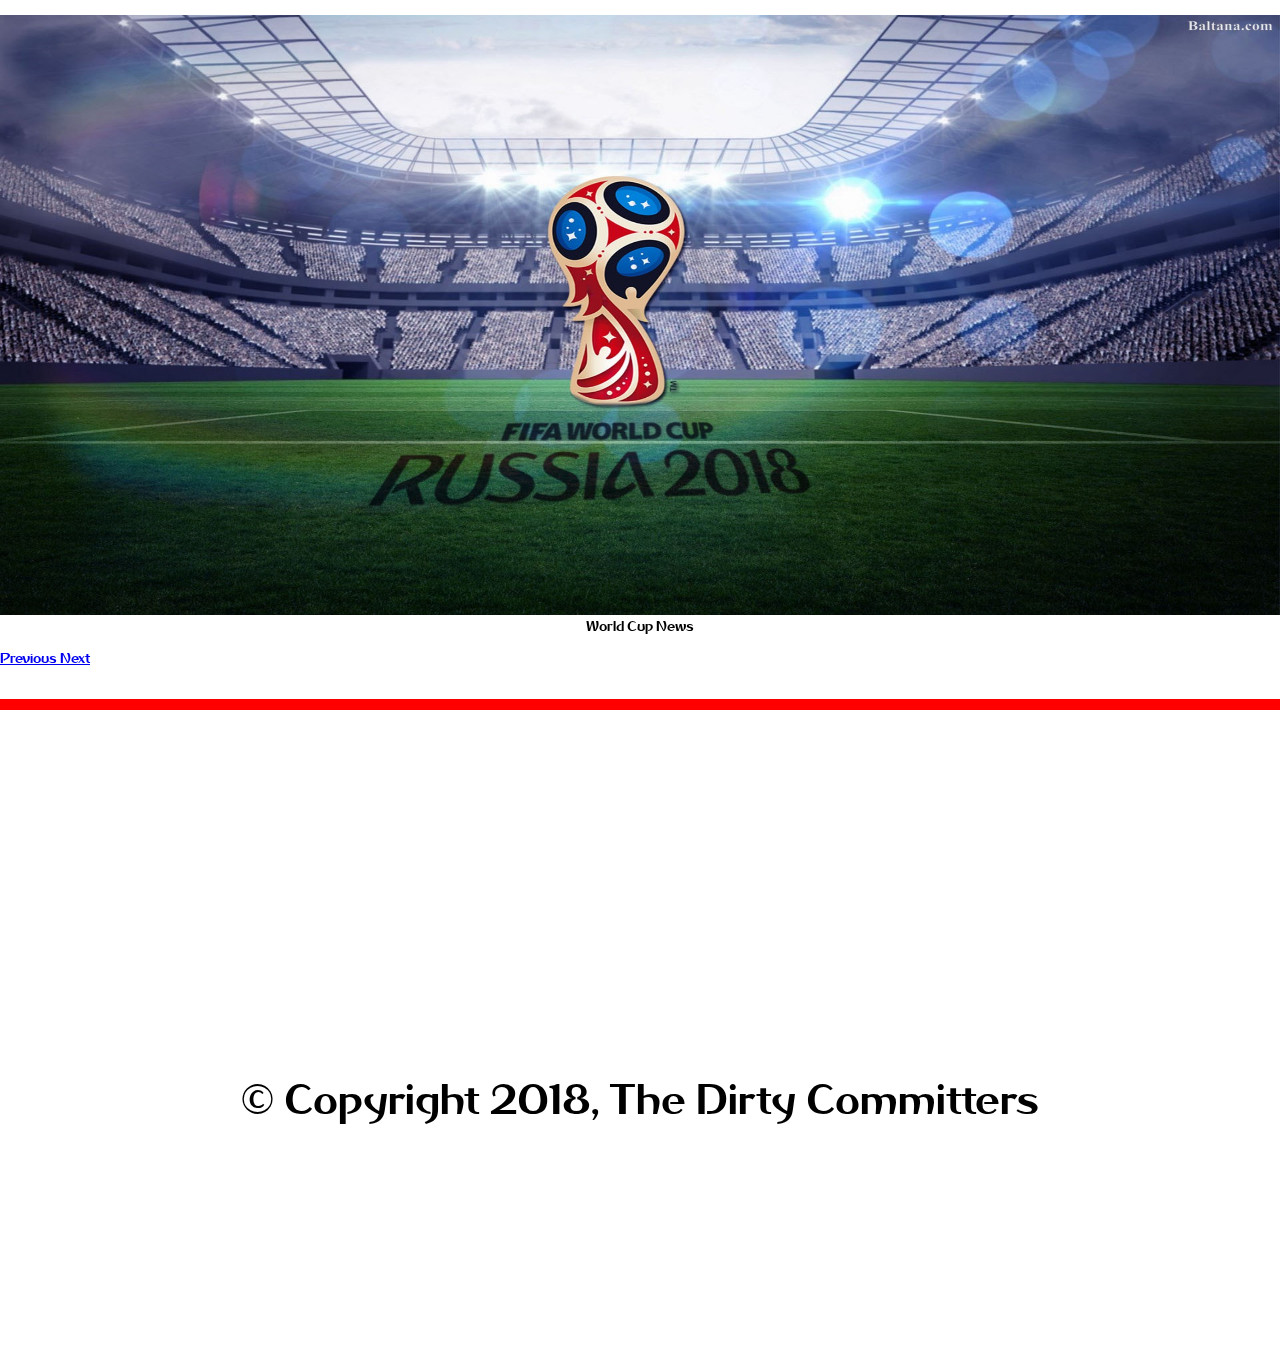
==== commit bbb42018: "Merge pull request #60 from ijeli/Rich-Friday" ====
--- a/index.html
+++ b/index.html
@@ -48,7 +48,7 @@
         </div>
     </nav>
     <!--First Image-->
-    <div class="parallax-container"id="home" data-parallax="scroll" data-position="top" data-bleed="10" data-image-src="assets/images/nationflags.gif" control poster="assets/images/2018WC.jpg" data-natural-width="2553" data-natural-height="1114" style="height: 700px;"></div>
+    <div class="parallax-container"id="home" data-parallax="scroll" data-position="top" data-bleed="10" data-image-src="assets/images/nationflags.gif" poster="assets/images/2018WC.jpg" data-natural-width="2553" data-natural-height="1114" style="height: 700px;"></div>
     <!--First Section-->
     <section class="section-style" id = "ScoreTwitter" class="">
         <br><br>
@@ -111,7 +111,7 @@
         <br><br>
     </section>
 
-    <div class="parallax-container" id="teams" data-parallax="scroll" data-position="top" data-bleed="10" data-image-src="assets/images/worldcupteams.jpg" data-natural-width="1191" data-natural-height="750" style="height: 350px;"></div>
+    <div class="parallax-container" id="teams" data-parallax="scroll" data-position="top" data-bleed="10" data-image-src="assets/images/worldcupteams.jpg" data-natural-width="1191" data-natural-height="750" style="height: 450px;"></div>
     <section id="follow-teams" class="section-style">
             <div class="container">
                 <div class= "row">
@@ -135,13 +135,11 @@
                     </div>
         </div>
     </section>
-    <div class="parallax-container" data-parallax="scroll" data-position="top" data-bleed="10" data-image-src="assets/images/soccer-players.jpg" data-natural-width="946" data-natural-height="432" style="height: 350px;"></div>
-    <section id= "entertainment" class="section-style">
+    <div class="parallax-container" id= "entertainment" data-parallax="scroll" data-position="top" data-bleed="10" data-image-src="assets/images/soccer-players.jpg" data-natural-width="946" data-natural-height="432" style="height: 450px;"></div>
+    <section class="section-style">
         <h1>Entertainment</h1>
         <!-- <div id="help" class="placeholder"> -->
         <div class="container">
-            <div class = "row">
-                <div class = "col-lg-6">
             <br><br>
             <div id="myCarousel" class="carousel slide" data-ride="carousel">
                 <!-- Indicators 0 -->
@@ -154,12 +152,12 @@
                 <div id = "CItnext" class="carousel-inner" role="listbox">
             
                   <div  class="carousel-item active">
-                    <img src = "assets/images/BestBack.jpg" class = 'img-responsive' alt="" width="100%" height="400px">
+                    <img src = "assets/images/BestBack.jpg" class = 'img-responsive' alt="" width="100%" height="600px">
                     <div class="carousel-caption">
-                      <h1 class = 'cantseeme'></h1>
-                      <span class = "cantseeme"></span>
+                      <h1>World Cup News</h1>
+                      <span></span>
                       <br>
-                      <a class = "cantseeme itsgonnabemeh"></a>
+                      <a></a>
                     </div>
                   </div>
   
@@ -174,50 +172,13 @@
                       <span class="carousel-control-next-icon" aria-hidden="true"></span>
                       <span class="sr-only">Next</span>
                   </a>
-            </div>
-            <br><br>
-            </div>
-            <div class = "col-lg-6">
-                    <br><br>
-                    <div id="myCarousel2" class="carousel slide" data-ride="carousel">
-                        <!-- Indicators 0 -->
-                        <ol id = "CInext2" class="carousel-indicators">
-                          <li  data-target="#myCarousel2" data-slide-to="0" class="active"></li>
-                        </ol>
-                    
-                    
-                        <!-- Wrapper for slides -->
-                        <div id = "CItnext2" class="carousel-inner" role="listbox">
-                    
-                          <div  class="carousel-item active">
-                            <img src = "assets/images/buzzfeed.jpg" class = 'img-responsive' alt="" width="100%" height="400px">
-                            <div class="carousel-caption">
-                              <h1 class = 'cantseeme1'></h1>
-                              <span class = "cantseeme1"></span>
-                              <br>
-                              <a class = "cantseeme1 itsgonnabemeh"></a>
-                            </div>
-                          </div>
-          
-                    
-                        </div>
-                    
-                          <a class="carousel-control-prev" href="#myCarousel2" role="button" data-slide="prev">
-                              <span class="carousel-control-prev-icon" aria-hidden="true"></span>
-                              <span class="sr-only">Previous</span>
-                          </a>
-                          <a class="carousel-control-next" href="#myCarousel2" role="button" data-slide="next">
-                              <span class="carousel-control-next-icon" aria-hidden="true"></span>
-                              <span class="sr-only">Next</span>
-                          </a>
-                    </div>
-                    <br><br>
-                    </div></div>
-        </div>
+              </div>
+              <br><br>
+          </div>
         <!-- </div> -->
     </section>
     <div class="parallax-container" data-parallax="scroll" data-position="top" data-bleed="10" data-image-src="assets/images/russia.jpg" data-natural-width="887" data-natural-height="570" style="height: 350px;"></div>
-    <footer style="border-top:10px solid red">
+    <footer>
         <h4>&copy; Copyright 2018, The Dirty Committers</h4>
     </footer>
 
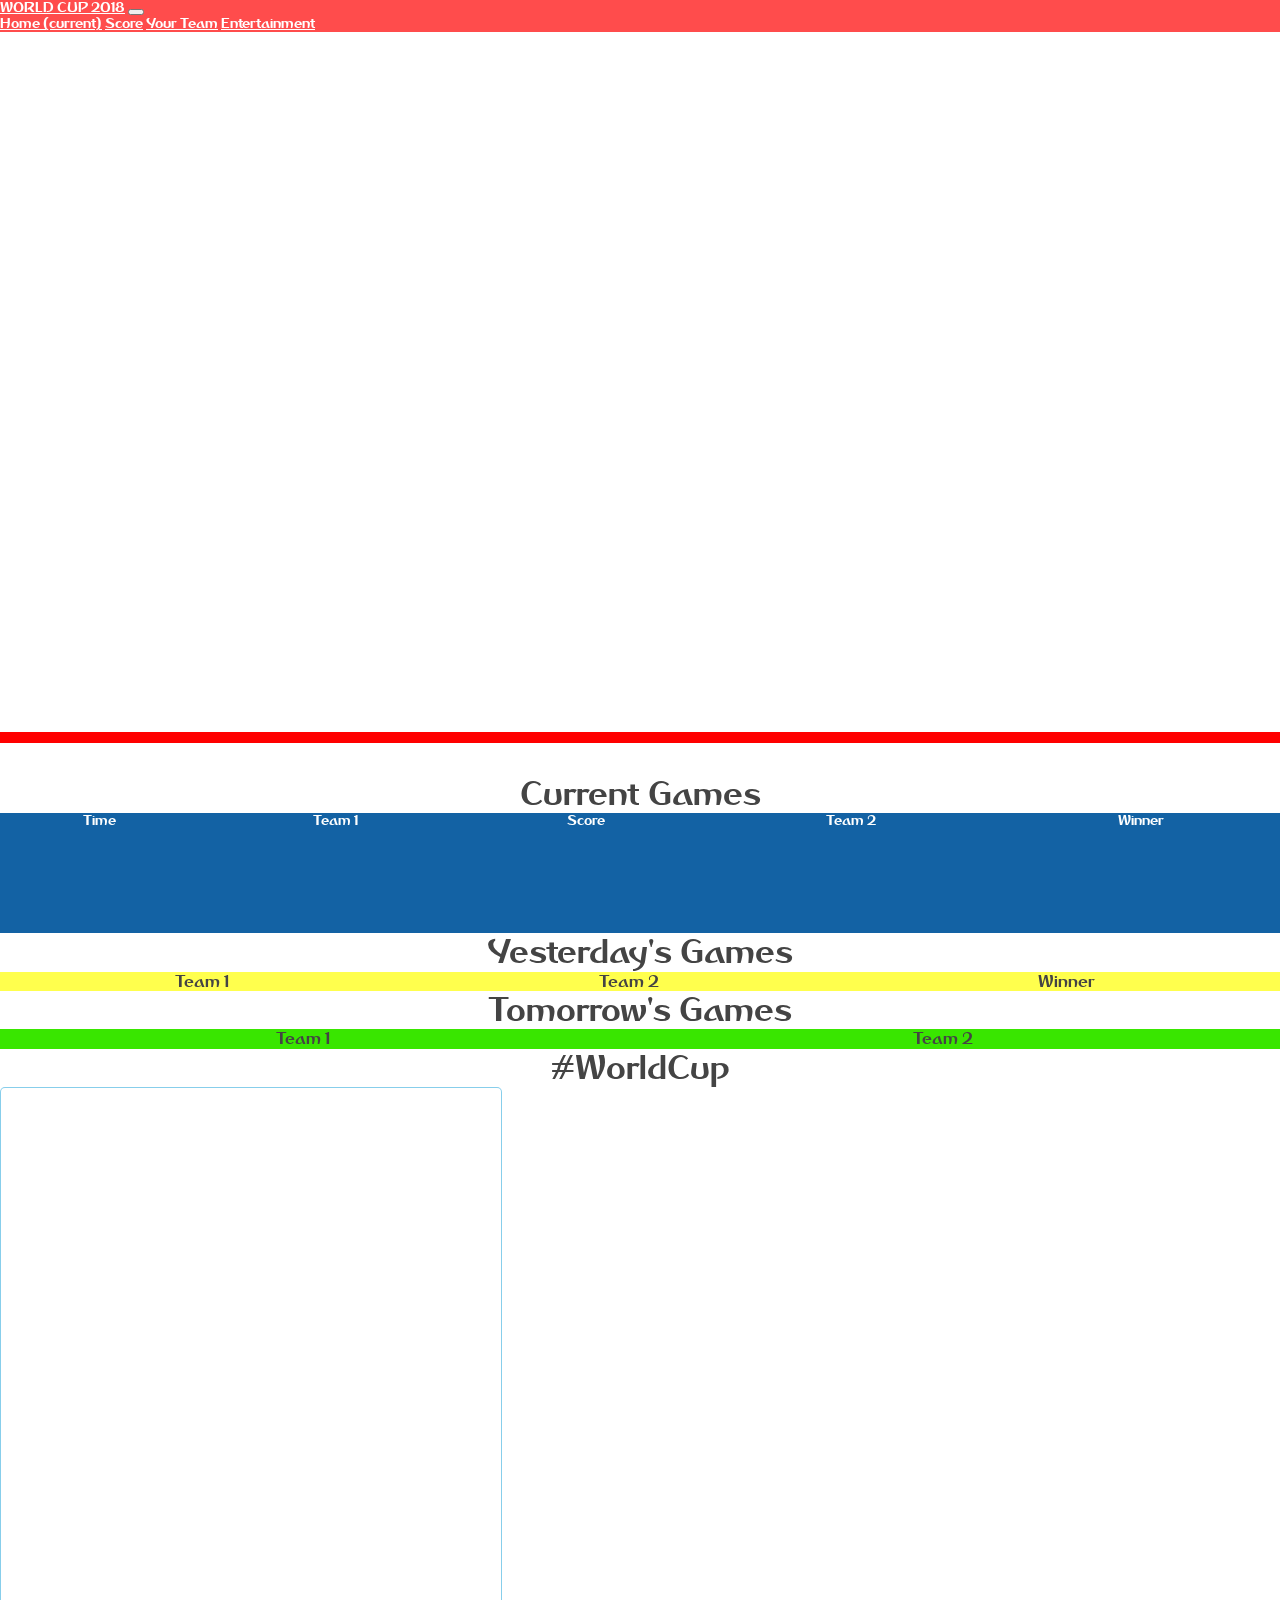
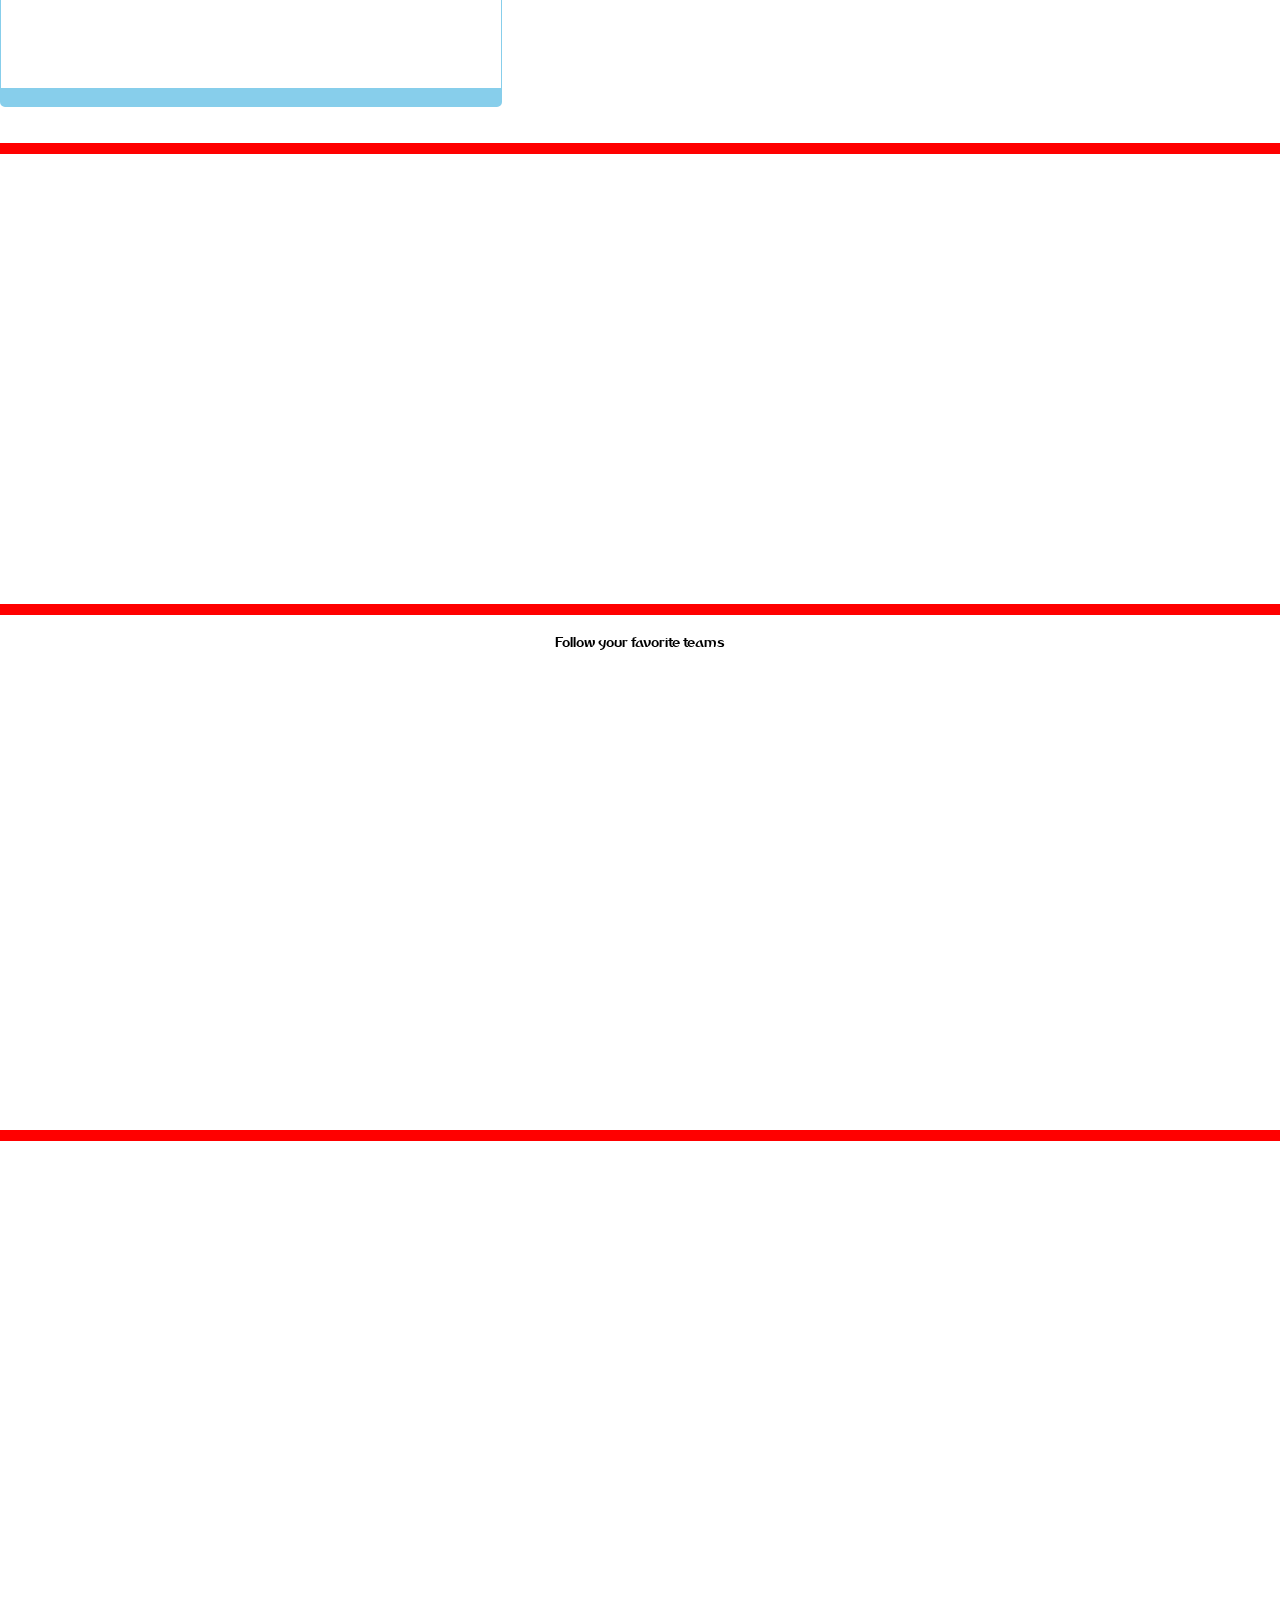
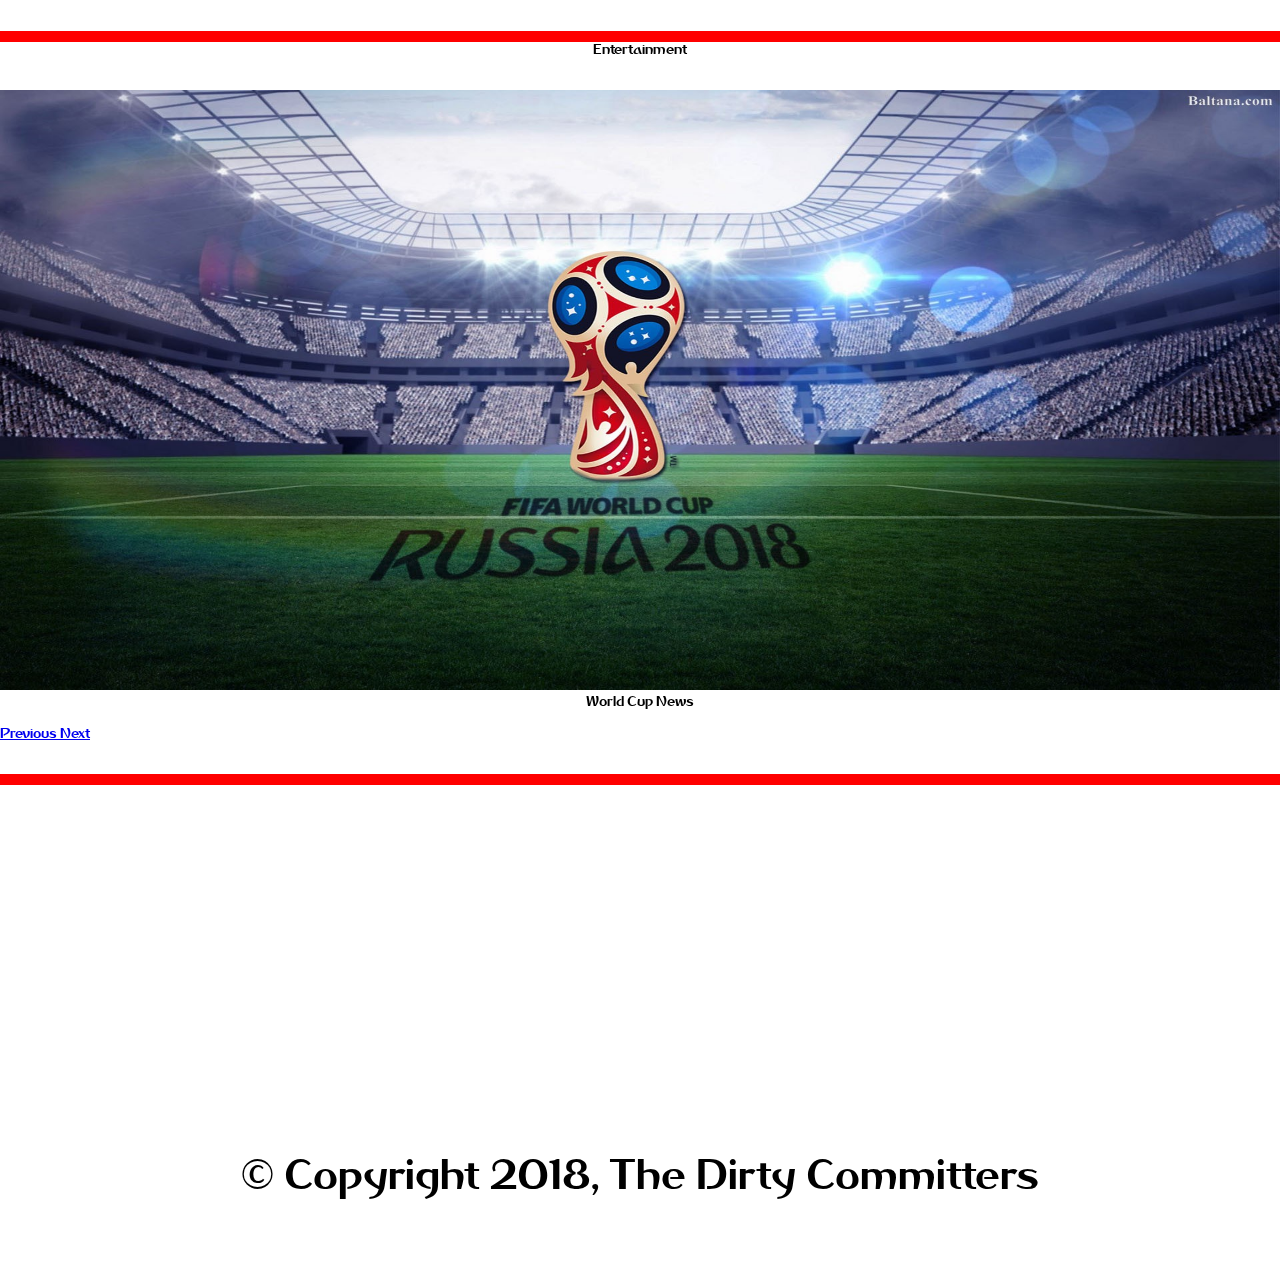
==== commit cd5e6906: "button look and feel" ====
--- a/index.html
+++ b/index.html
@@ -48,7 +48,7 @@
         </div>
     </nav>
     <!--First Image-->
-    <div class="parallax-container"id="home" data-parallax="scroll" data-position="top" data-bleed="10" data-image-src="assets/images/nationflags.gif" poster="assets/images/2018WC.jpg" data-natural-width="2553" data-natural-height="1114" style="height: 700px;"></div>
+    <div class="parallax-container"id="home" data-parallax="scroll" data-position="top" data-bleed="10" data-image-src="assets/images/nationflags.gif" control poster="assets/images/2018WC.jpg" data-natural-width="2553" data-natural-height="1114" style="height: 700px;"></div>
     <!--First Section-->
     <section class="section-style" id = "ScoreTwitter" class="">
         <br><br>
@@ -113,26 +113,21 @@
 
     <div class="parallax-container" id="teams" data-parallax="scroll" data-position="top" data-bleed="10" data-image-src="assets/images/worldcupteams.jpg" data-natural-width="1191" data-natural-height="750" style="height: 450px;"></div>
     <section id="follow-teams" class="section-style">
-            <div class="container">
-                <div class= "row">
-
-                    <div class="dropdown">
-                        <h1>Follow your favorite teams</h1>
-                        <button class="btn btn-primary dropdown-toggle" type="button" data-toggle="dropdown">Select a Team to Follow
-                        <span class="caret"></span></button>
-                        <div id="your-team" class="dropdown-menu team-dropdown">
-                            <!-- <li id="your-team"></li> -->
-                        </div>
-
-                        <div id = "teaminfo"></div>
-                    </div>
+        <div class="container">
+            <div class= "row">
+                <div class="dropdown">
+                    <h1>Follow your favorite teams</h1>
+                    <!-- <button class="btn btn-primary dropdown-toggle" type="button" data-toggle="dropdown">Select a Team to Follow
+                    <span class="caret"></span></button>
+                    <div id="your-team" class="dropdown-menu team-dropdown"></div>
+                    <div id = "teaminfo"></div> -->
                 </div>
+            </div>
                 <br>
-                    <div class="row">
-
-                            <!-- <button type='button' class="btn btn-primary" onclick='gotTeamName' ("\" + teamName + "\")>Australia</button> -->
-                        <div class="team-buttons"></div>
-                    </div>
+            <div class="row">
+                <!-- <button type='button' class="btn btn-primary" onclick='gotTeamName' ("\" + teamName + "\")>Australia</button> -->
+                <div class="team-buttons"></div>
+            </div>
         </div>
     </section>
     <div class="parallax-container" id= "entertainment" data-parallax="scroll" data-position="top" data-bleed="10" data-image-src="assets/images/soccer-players.jpg" data-natural-width="946" data-natural-height="432" style="height: 450px;"></div>
@@ -160,10 +155,7 @@
                       <a></a>
                     </div>
                   </div>
-  
-            
                 </div>
-            
                   <a class="carousel-control-prev" href="#myCarousel" role="button" data-slide="prev">
                       <span class="carousel-control-prev-icon" aria-hidden="true"></span>
                       <span class="sr-only">Previous</span>
--- a/assets/css/style.css
+++ b/assets/css/style.css
@@ -1,6 +1,10 @@
 @font-face {
     font-family: "Dusha V5";
     src: url(worldcupfont.ttf);
+}
+
+body {
+    font-family: "Dusha V5";
 }
 
 iframe {
@@ -11,10 +15,6 @@
 
 .container {
     min-width: 1230px;
-}
-
-body{
-    font-family: "Dusha V5", sans-serif;
 }
 
 .header {
@@ -32,6 +32,10 @@
     vertical-align: baseline;
 }
 
+footer {
+    height:75px;
+}
+
 header h1 {
     font-size: 3.5rem;
     padding: 60px;
@@ -46,13 +50,27 @@
     font-size: 3em;
 }
 
+.team-buttons button {
+    margin: 8px;
+    transition: all .2s ease-in-out;
+    border: 3px solid skyblue;
+    font-size: 1.3em;
+}
+
+.team-buttons button:hover {
+    background-color:red;
+    border: 3px solid darkred;
+    transform: scale(1.05);
+}
+
 #help {
     background: transparent;
 }
 
 #follow-teams {
-    min-height: 400px;
-    padding:20px;
+    min-height: 475px;
+    padding: 20px;
+    background-color: white;
 }
 
 #entertainment{
@@ -120,7 +138,6 @@
     border-bottom: 11px solid red;
 }
 
-
 .cantseeme {
     color: white;
     background-color: #1362A4;
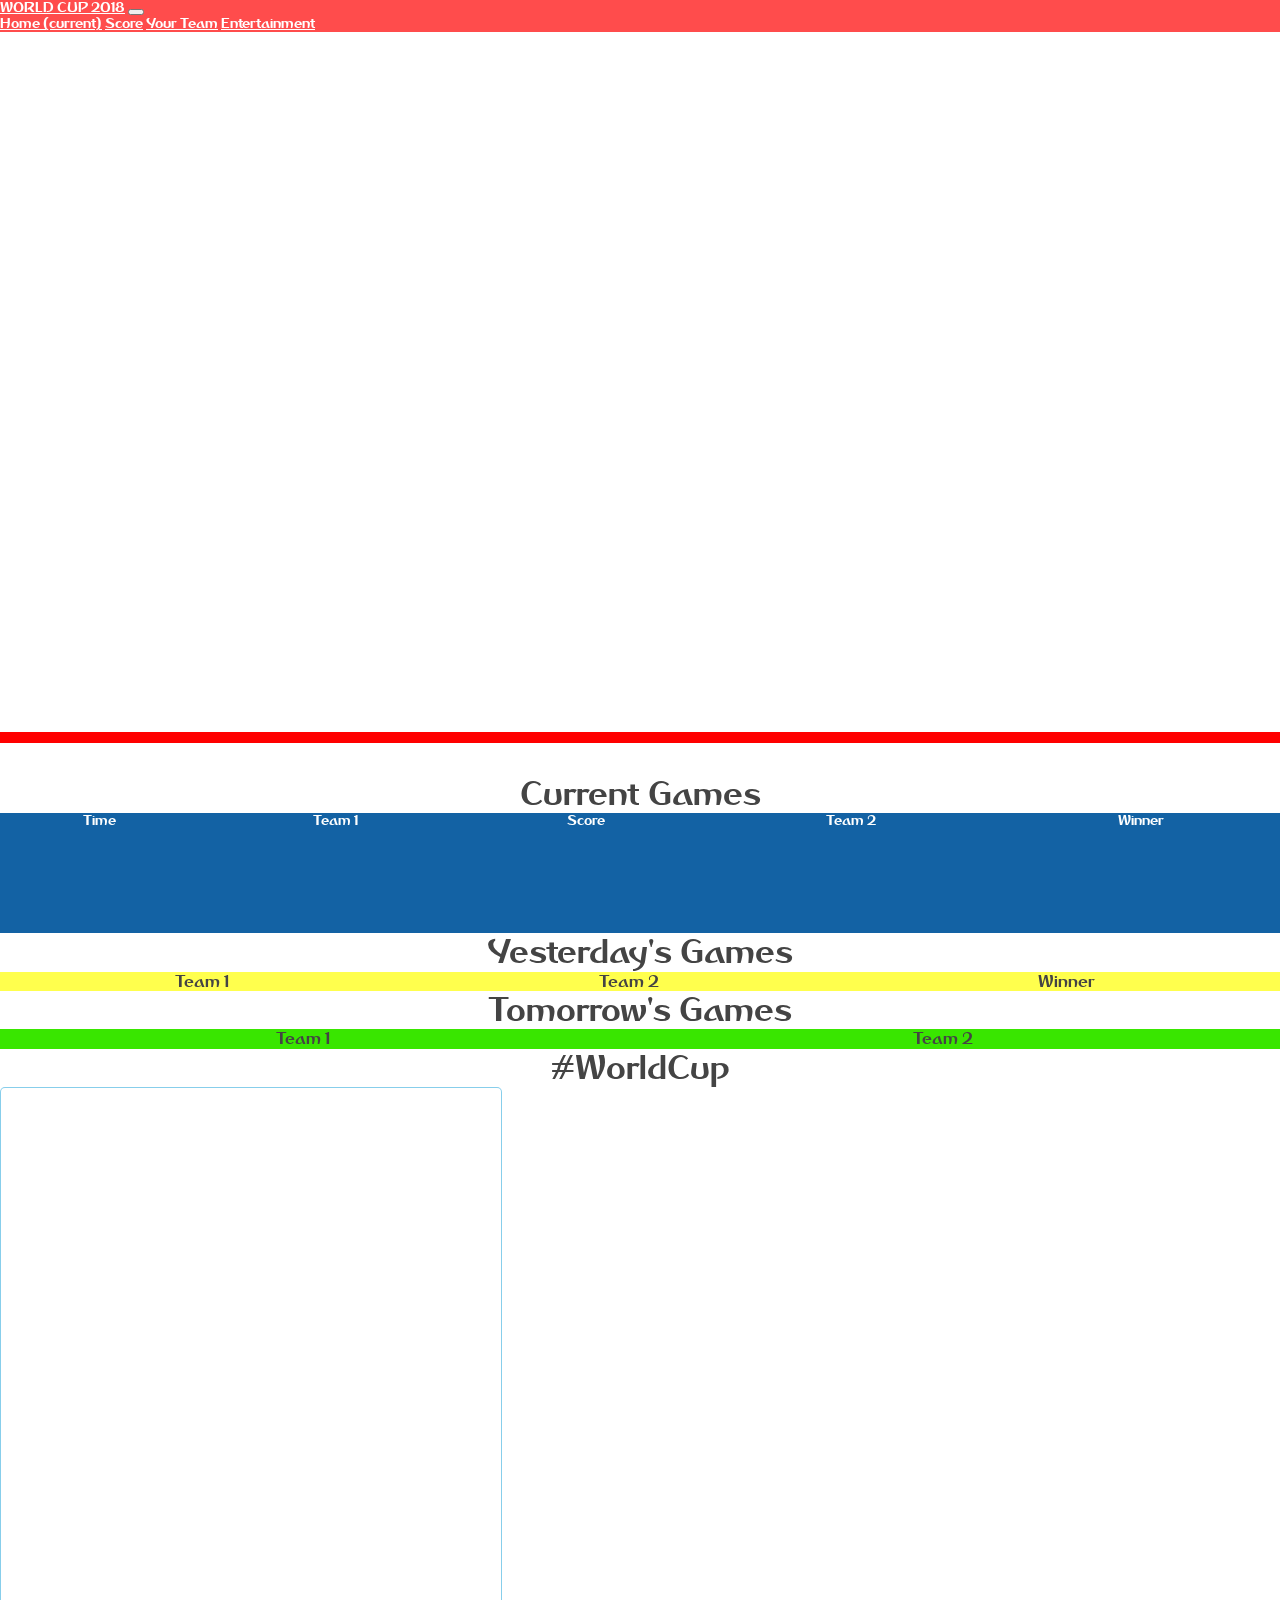
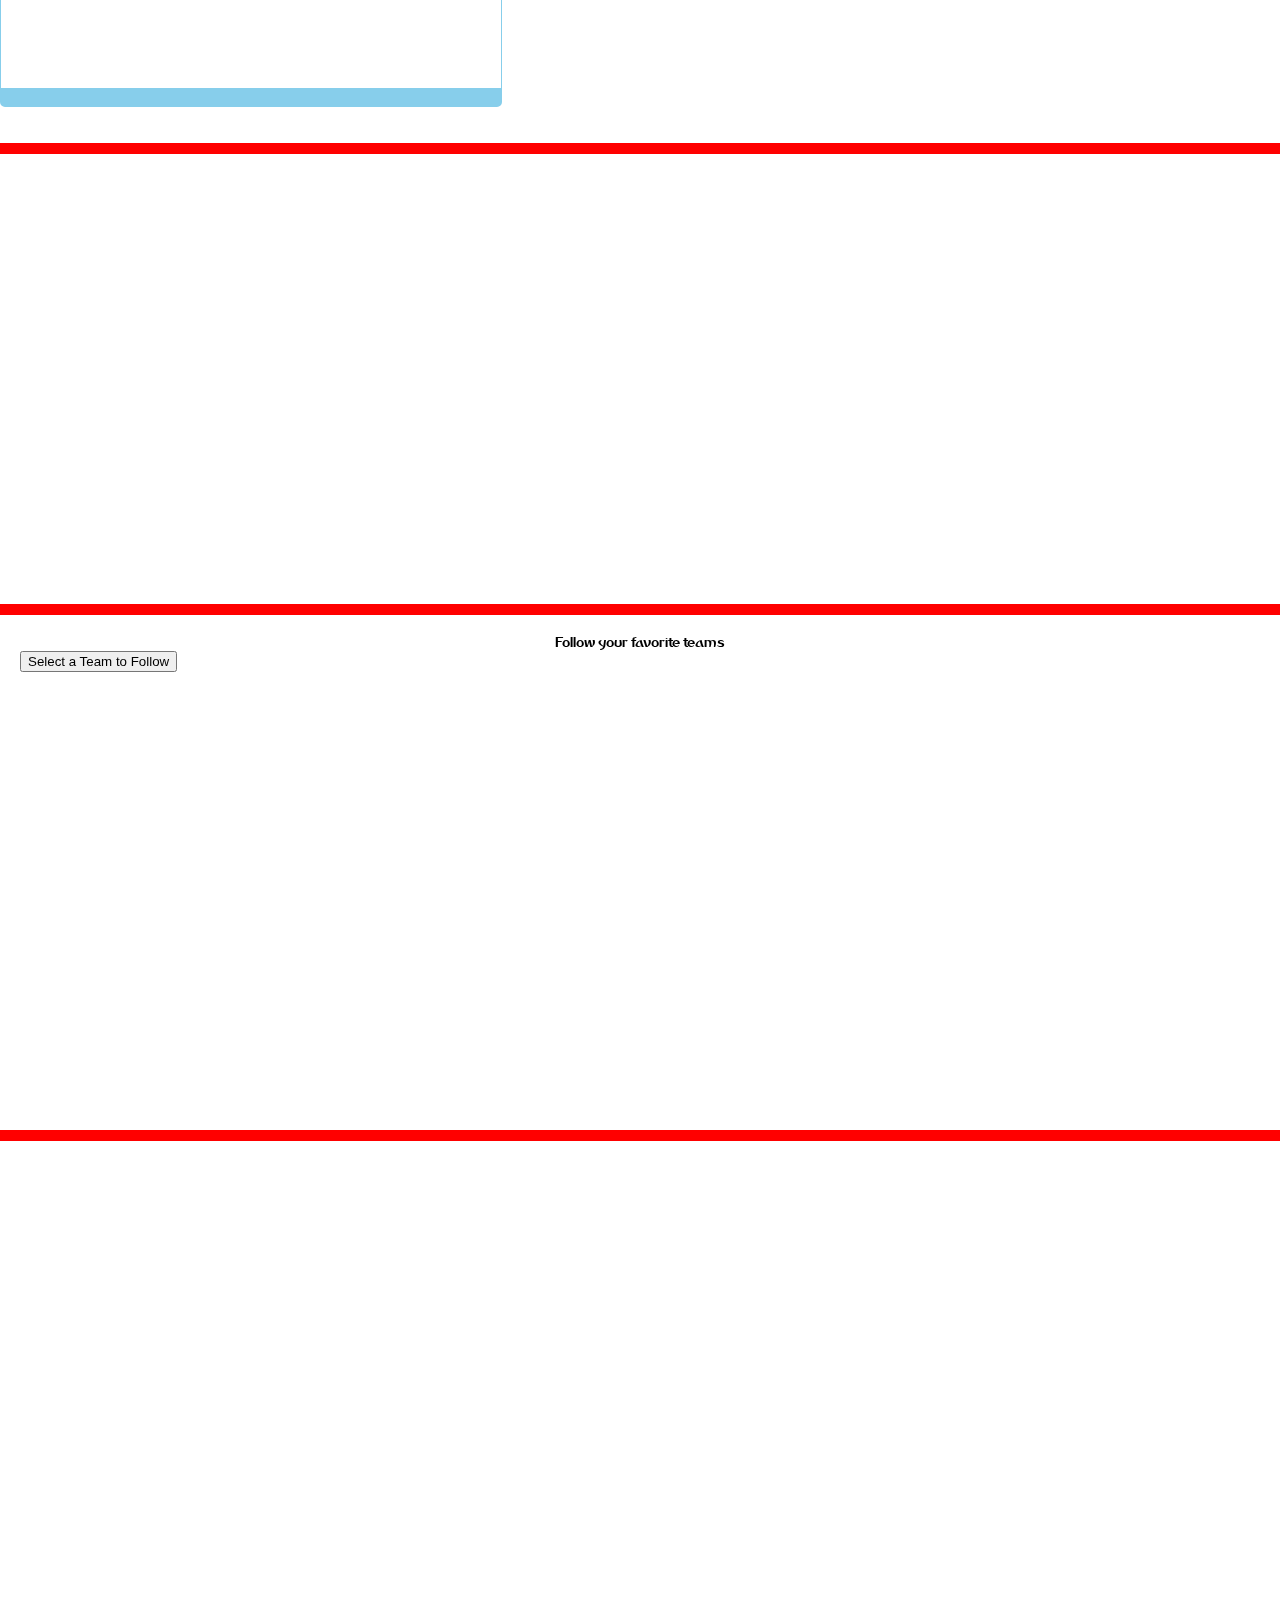
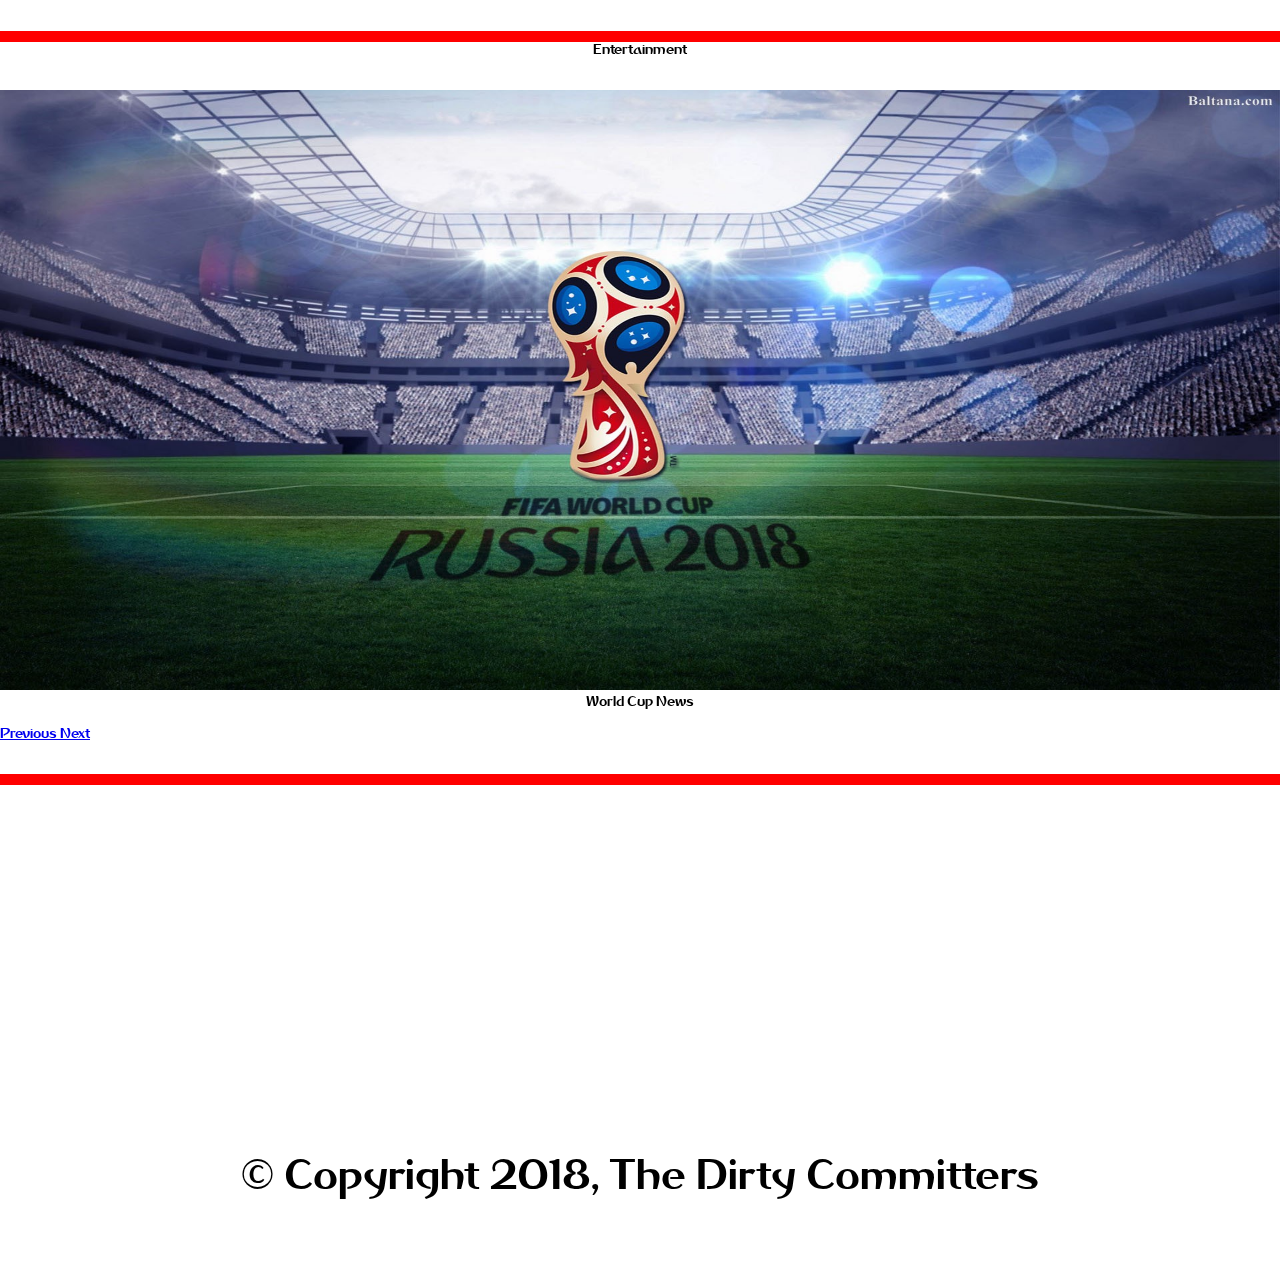
==== commit 31dae108: "buttons" ====
--- a/index.html
+++ b/index.html
@@ -113,21 +113,26 @@
 
     <div class="parallax-container" id="teams" data-parallax="scroll" data-position="top" data-bleed="10" data-image-src="assets/images/worldcupteams.jpg" data-natural-width="1191" data-natural-height="750" style="height: 450px;"></div>
     <section id="follow-teams" class="section-style">
-        <div class="container">
-            <div class= "row">
-                <div class="dropdown">
-                    <h1>Follow your favorite teams</h1>
-                    <!-- <button class="btn btn-primary dropdown-toggle" type="button" data-toggle="dropdown">Select a Team to Follow
-                    <span class="caret"></span></button>
-                    <div id="your-team" class="dropdown-menu team-dropdown"></div>
-                    <div id = "teaminfo"></div> -->
+            <div class="container">
+                <div class= "row">
+
+                    <div class="dropdown">
+                        <h1>Follow your favorite teams</h1>
+                        <button class="btn btn-primary dropdown-toggle" type="button" data-toggle="dropdown">Select a Team to Follow
+                        <span class="caret"></span></button>
+                        <!-- <div id="your-team" class="dropdown-menu team-dropdown">
+                            <!-- <li id="your-team"></li> 
+                        </div> -->
+
+                        <div id = "teaminfo"></div>
+                    </div>
                 </div>
-            </div>
                 <br>
-            <div class="row">
-                <!-- <button type='button' class="btn btn-primary" onclick='gotTeamName' ("\" + teamName + "\")>Australia</button> -->
-                <div class="team-buttons"></div>
-            </div>
+                    <div class="row">
+
+                            <!-- <button type='button' class="btn btn-primary" onclick='gotTeamName' ("\" + teamName + "\")>Australia</button> -->
+                        <div class="team-buttons"></div>
+                    </div>
         </div>
     </section>
     <div class="parallax-container" id= "entertainment" data-parallax="scroll" data-position="top" data-bleed="10" data-image-src="assets/images/soccer-players.jpg" data-natural-width="946" data-natural-height="432" style="height: 450px;"></div>
@@ -155,7 +160,10 @@
                       <a></a>
                     </div>
                   </div>
+  
+            
                 </div>
+            
                   <a class="carousel-control-prev" href="#myCarousel" role="button" data-slide="prev">
                       <span class="carousel-control-prev-icon" aria-hidden="true"></span>
                       <span class="sr-only">Previous</span>
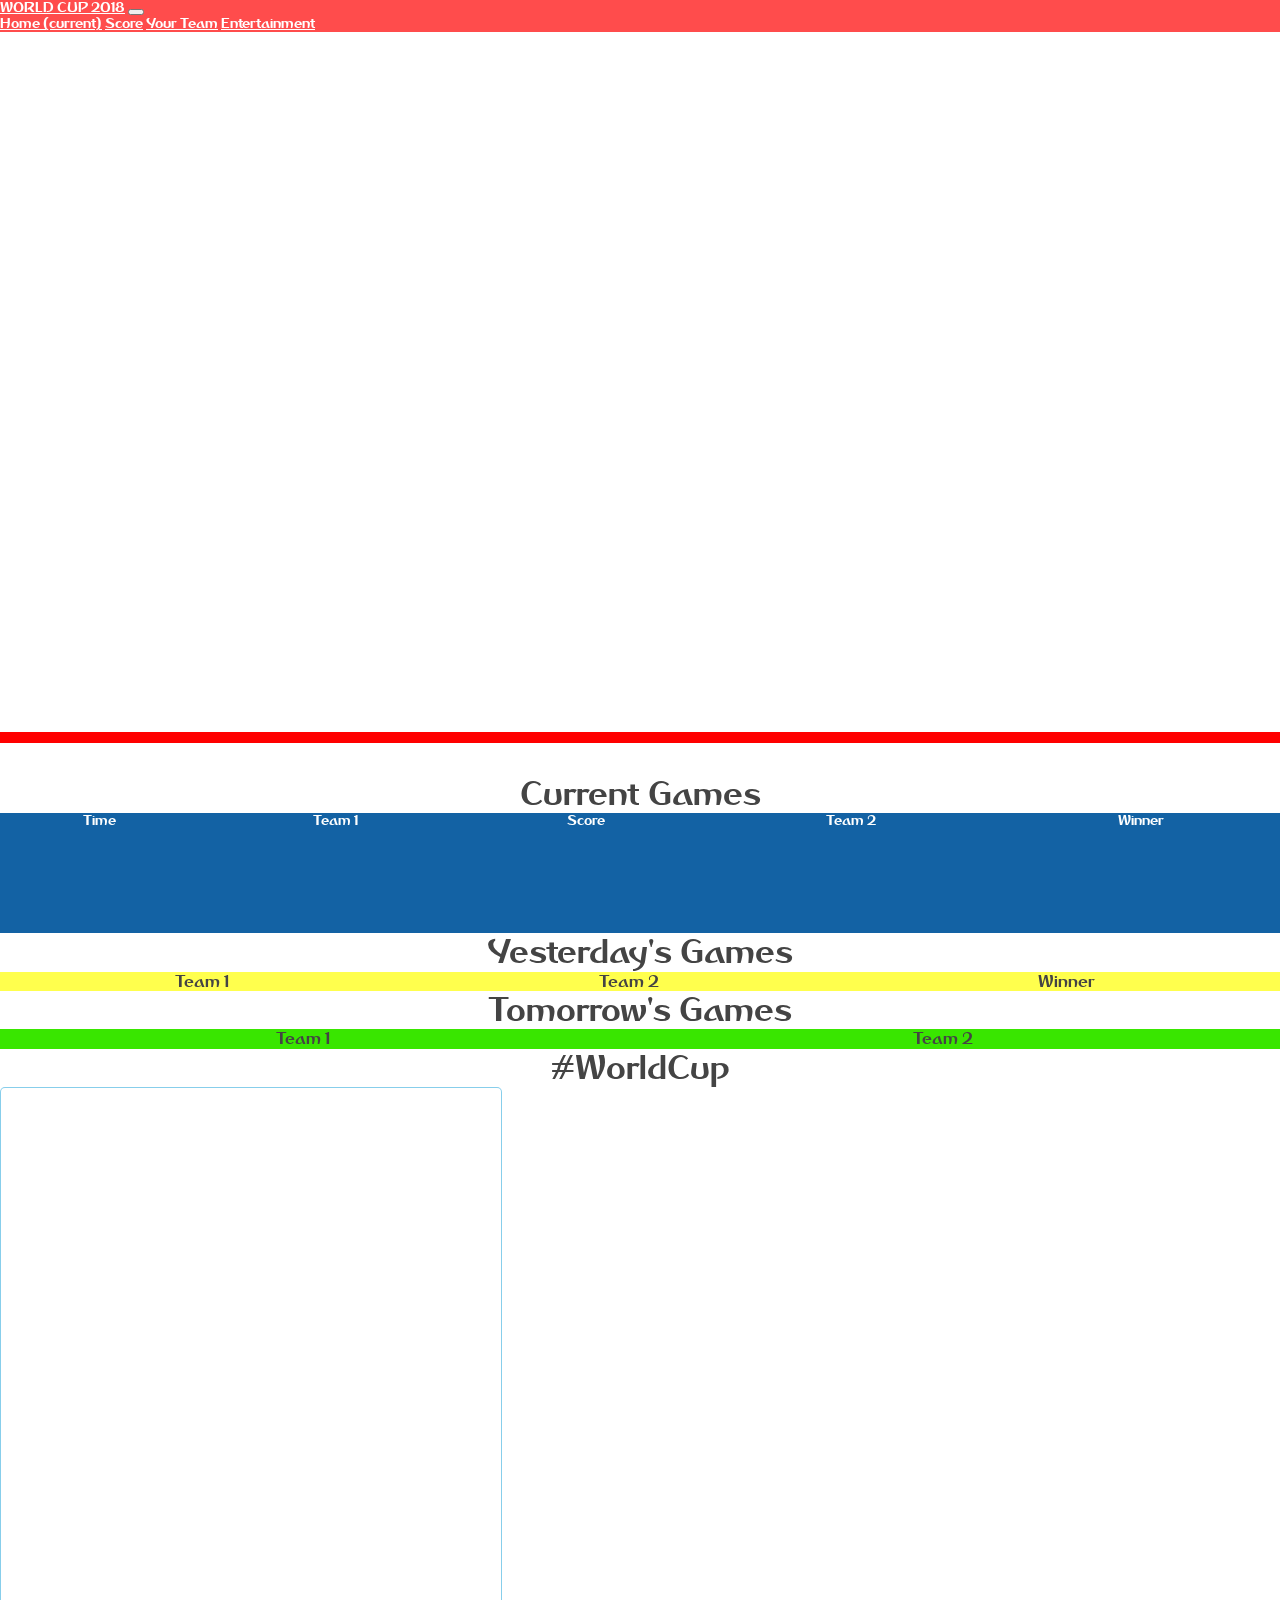
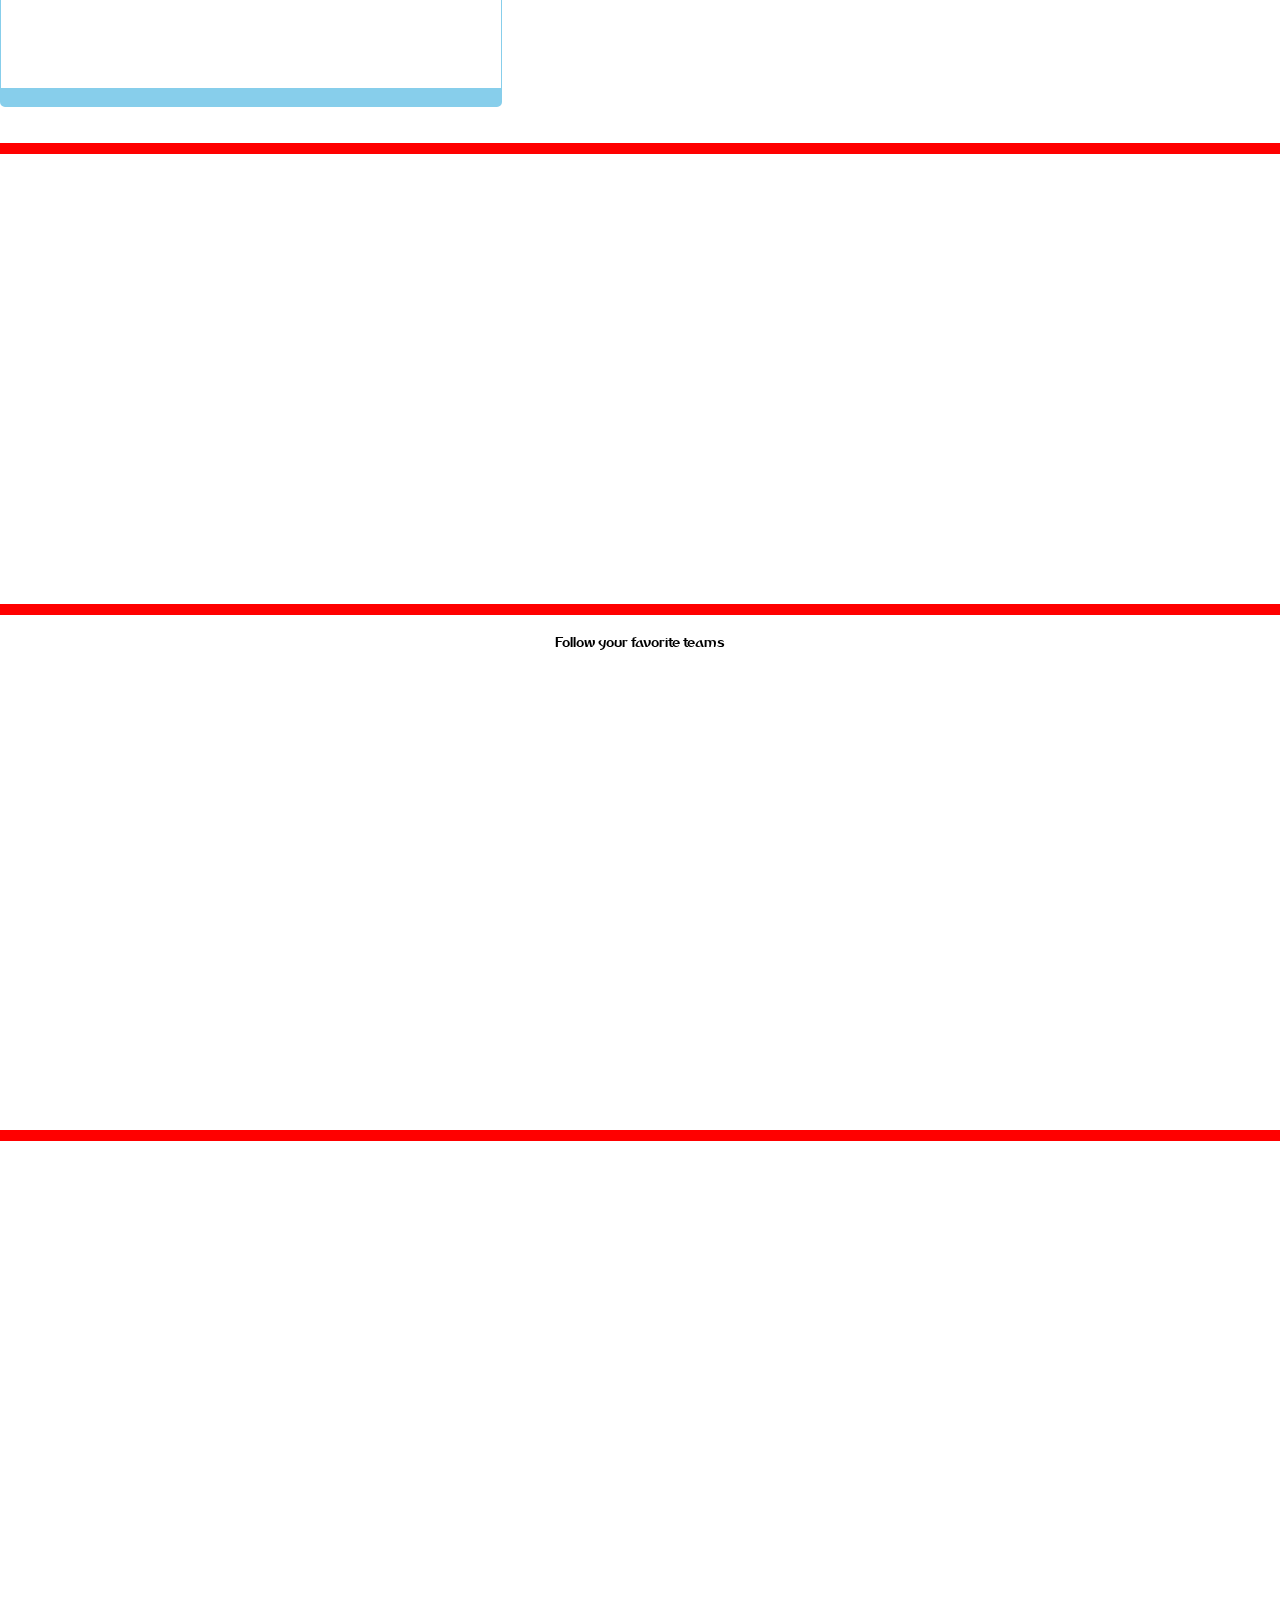
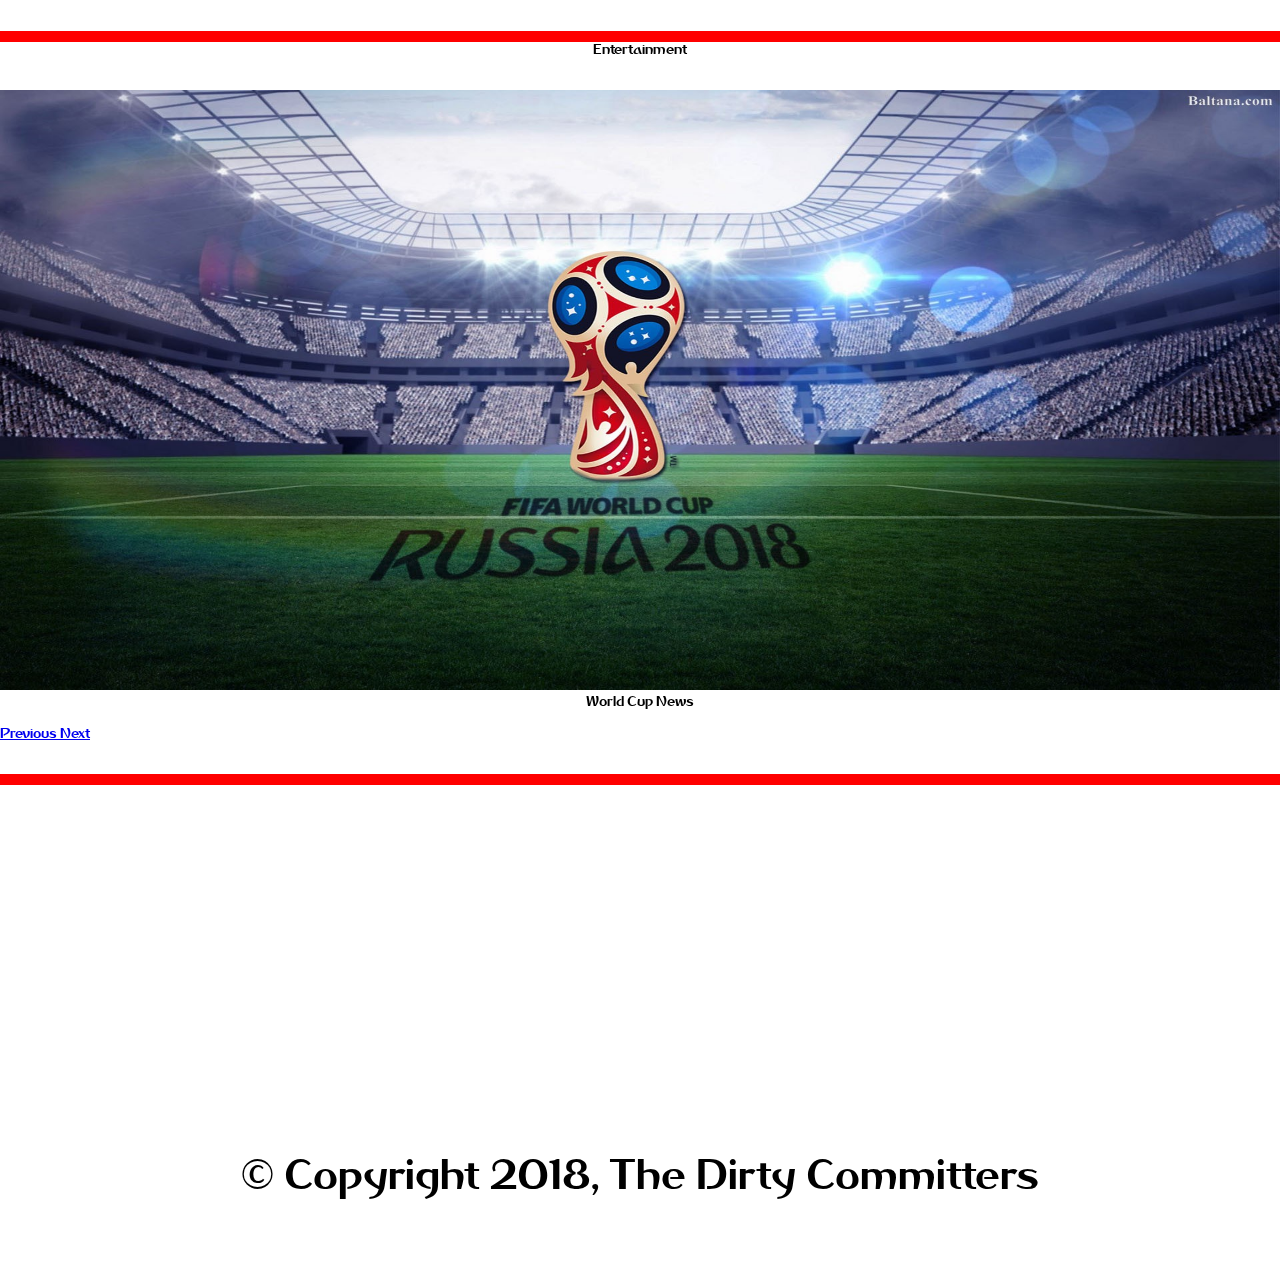
==== commit d6663505: "merg conflict" ====
--- a/index.html
+++ b/index.html
@@ -113,26 +113,21 @@
 
     <div class="parallax-container" id="teams" data-parallax="scroll" data-position="top" data-bleed="10" data-image-src="assets/images/worldcupteams.jpg" data-natural-width="1191" data-natural-height="750" style="height: 450px;"></div>
     <section id="follow-teams" class="section-style">
-            <div class="container">
-                <div class= "row">
-
-                    <div class="dropdown">
-                        <h1>Follow your favorite teams</h1>
-                        <button class="btn btn-primary dropdown-toggle" type="button" data-toggle="dropdown">Select a Team to Follow
-                        <span class="caret"></span></button>
-                        <!-- <div id="your-team" class="dropdown-menu team-dropdown">
-                            <!-- <li id="your-team"></li> 
-                        </div> -->
-
-                        <div id = "teaminfo"></div>
-                    </div>
+        <div class="container">
+            <div class= "row">
+                <div class="dropdown">
+                    <h1>Follow your favorite teams</h1>
+                    <!-- <button class="btn btn-primary dropdown-toggle" type="button" data-toggle="dropdown">Select a Team to Follow
+                    <span class="caret"></span></button>
+                    <div id="your-team" class="dropdown-menu team-dropdown"></div>
+                    <div id = "teaminfo"></div> -->
                 </div>
+            </div>
                 <br>
-                    <div class="row">
-
-                            <!-- <button type='button' class="btn btn-primary" onclick='gotTeamName' ("\" + teamName + "\")>Australia</button> -->
-                        <div class="team-buttons"></div>
-                    </div>
+            <div class="row">
+                <!-- <button type='button' class="btn btn-primary" onclick='gotTeamName' ("\" + teamName + "\")>Australia</button> -->
+                <div class="team-buttons"></div>
+            </div>
         </div>
     </section>
     <div class="parallax-container" id= "entertainment" data-parallax="scroll" data-position="top" data-bleed="10" data-image-src="assets/images/soccer-players.jpg" data-natural-width="946" data-natural-height="432" style="height: 450px;"></div>
@@ -160,10 +155,7 @@
                       <a></a>
                     </div>
                   </div>
-  
-            
                 </div>
-            
                   <a class="carousel-control-prev" href="#myCarousel" role="button" data-slide="prev">
                       <span class="carousel-control-prev-icon" aria-hidden="true"></span>
                       <span class="sr-only">Previous</span>
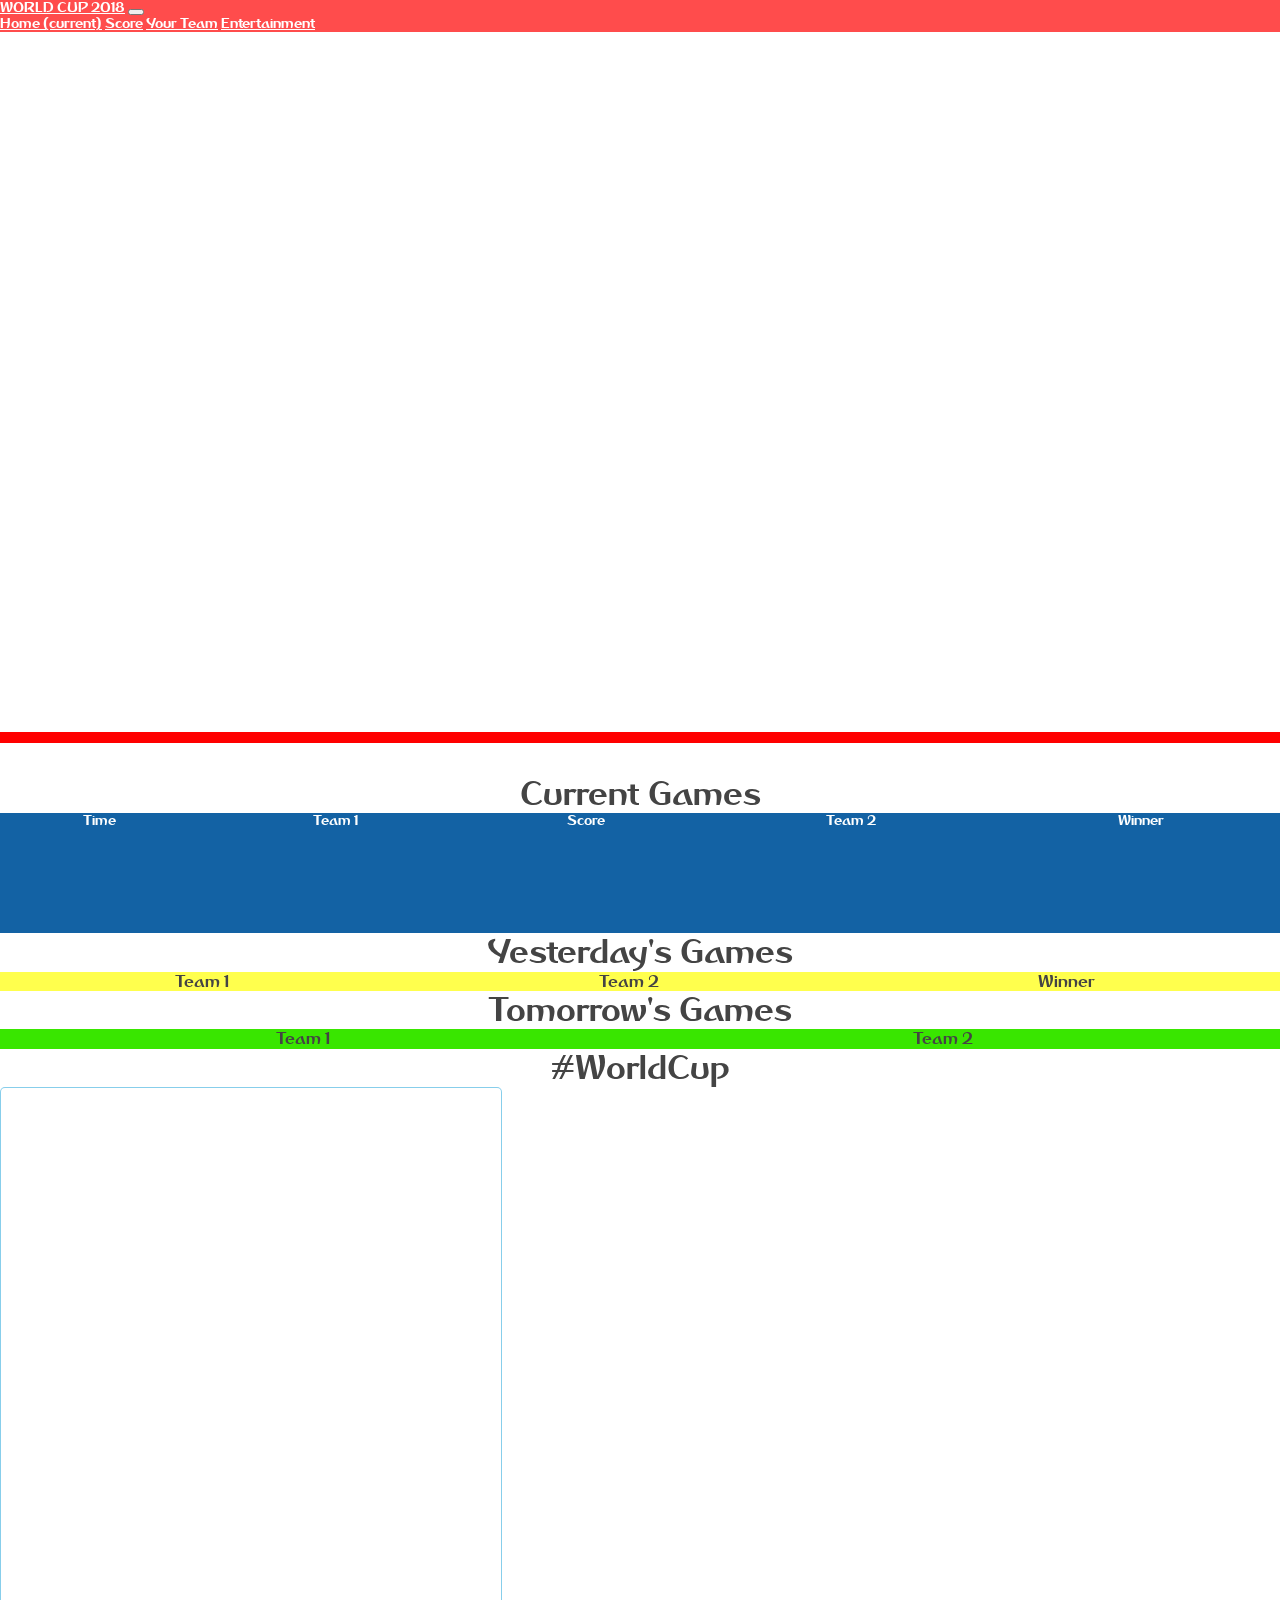
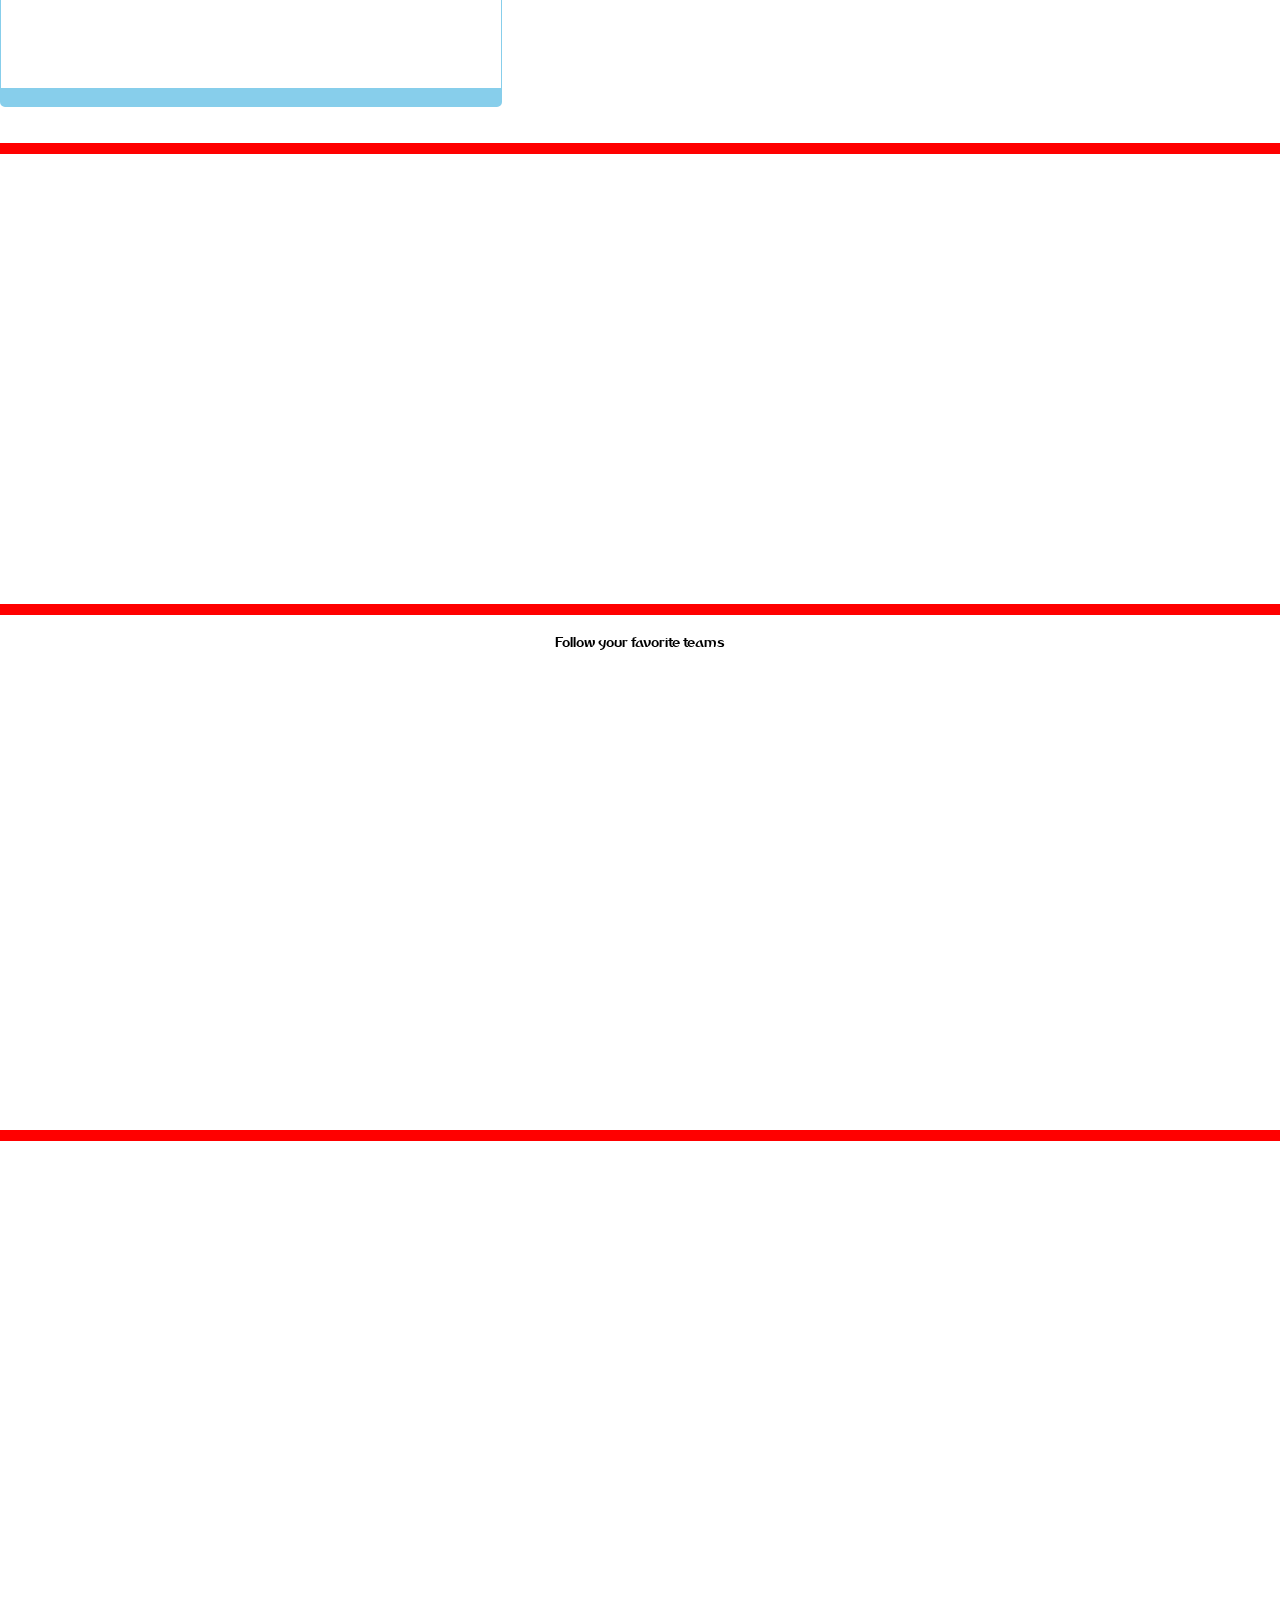
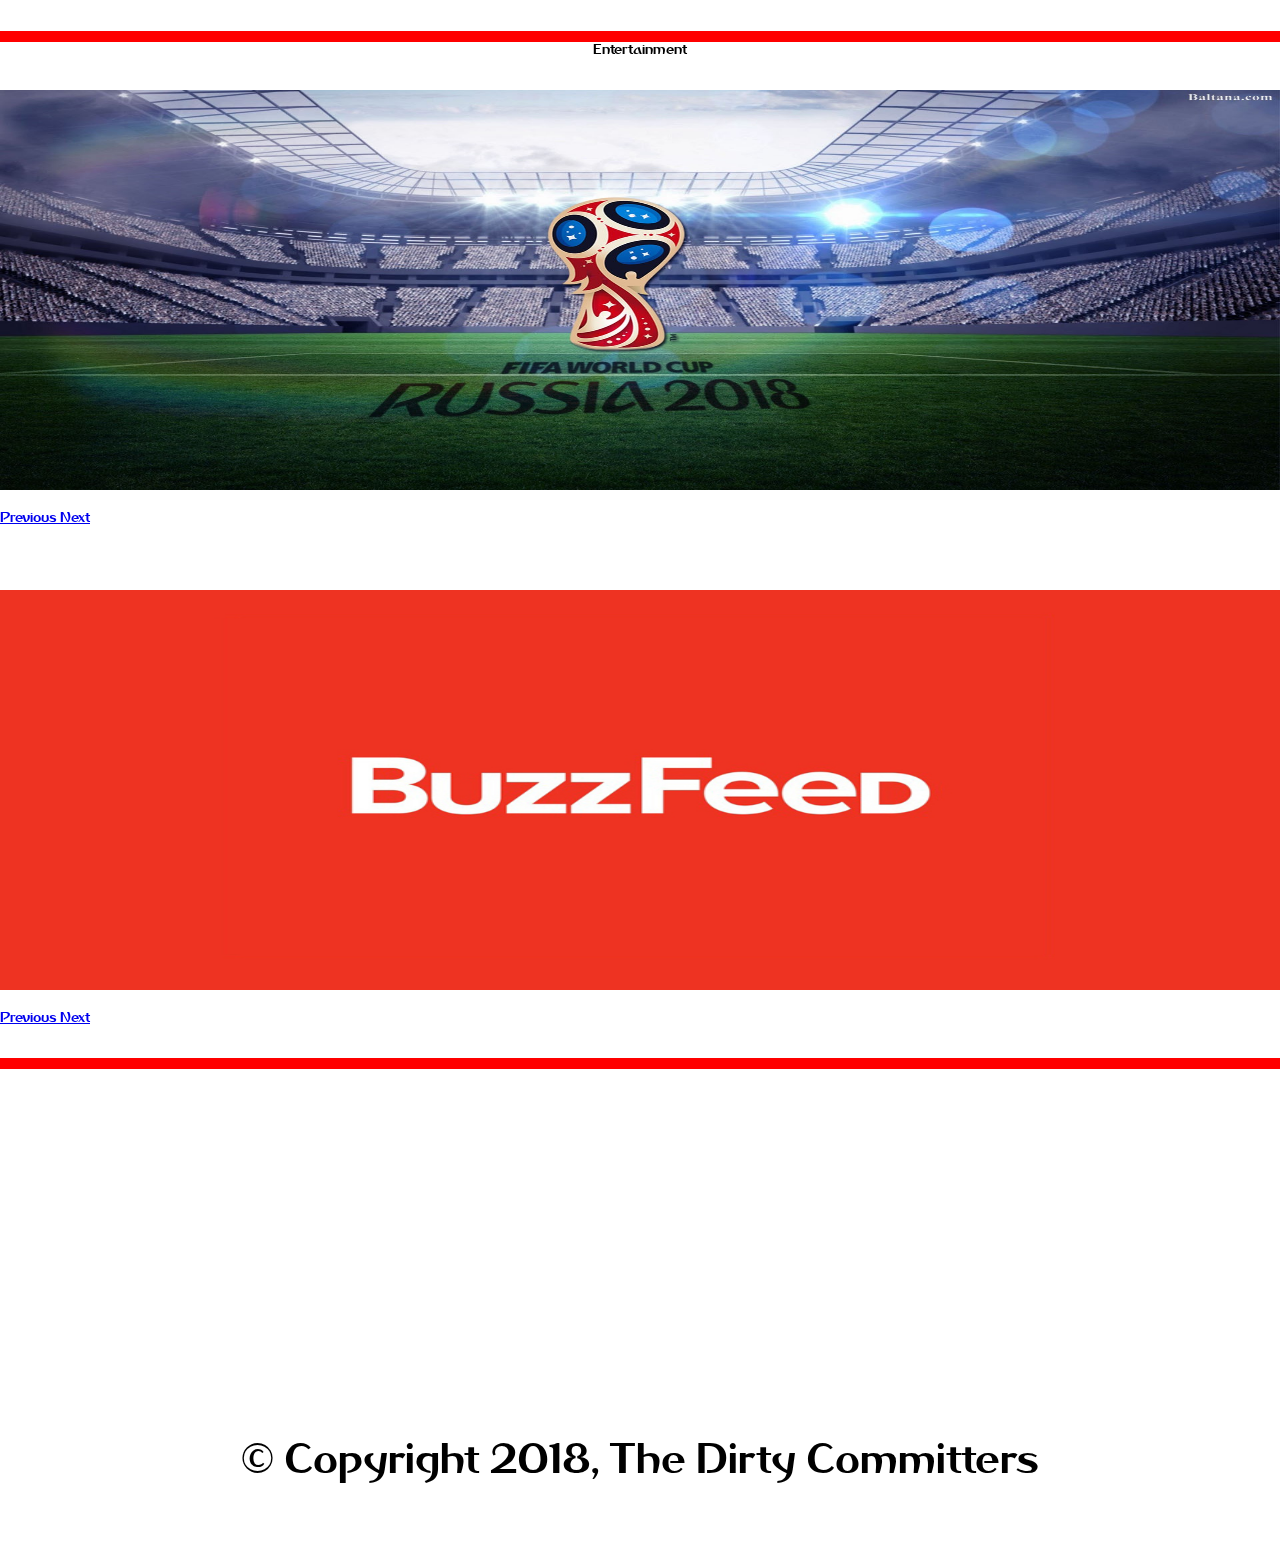
==== commit cb216d23: "added buzzfeed and css changes" ====
--- a/index.html
+++ b/index.html
@@ -134,39 +134,81 @@
     <section class="section-style">
         <h1>Entertainment</h1>
         <!-- <div id="help" class="placeholder"> -->
-        <div class="container">
-            <br><br>
-            <div id="myCarousel" class="carousel slide" data-ride="carousel">
-                <!-- Indicators 0 -->
-                <ol id = "CInext" class="carousel-indicators">
-                  <li  data-target="#myCarousel" data-slide-to="0" class="active"></li>
-                </ol>
-            
-            
-                <!-- Wrapper for slides -->
-                <div id = "CItnext" class="carousel-inner" role="listbox">
-            
-                  <div  class="carousel-item active">
-                    <img src = "assets/images/BestBack.jpg" class = 'img-responsive' alt="" width="100%" height="600px">
-                    <div class="carousel-caption">
-                      <h1>World Cup News</h1>
-                      <span></span>
-                      <br>
-                      <a></a>
+            <div class="container">
+                <div class = "row">
+                    <div class = "col-lg-6">
+                <br><br>
+                <div id="myCarousel" class="carousel slide" data-ride="carousel">
+                    <!-- Indicators 0 -->
+                    <ol id = "CInext" class="carousel-indicators">
+                      <li  data-target="#myCarousel" data-slide-to="0" class="active"></li>
+                    </ol>
+                
+                
+                    <!-- Wrapper for slides -->
+                    <div id = "CItnext" class="carousel-inner" role="listbox">
+                
+                      <div  class="carousel-item active">
+                        <img src = "assets/images/BestBack.jpg" class = 'img-responsive' alt="" width="100%" height="400px">
+                        <div class="carousel-caption">
+                          <h1 class = 'cantseeme'></h1>
+                          <span class = "cantseeme"></span>
+                          <br>
+                          <a class = "cantseeme itsgonnabemeh"></a>
+                        </div>
+                      </div>
+      
+                
                     </div>
-                  </div>
-                </div>
-                  <a class="carousel-control-prev" href="#myCarousel" role="button" data-slide="prev">
-                      <span class="carousel-control-prev-icon" aria-hidden="true"></span>
-                      <span class="sr-only">Previous</span>
-                  </a>
-                  <a class="carousel-control-next" href="#myCarousel" role="button" data-slide="next">
-                      <span class="carousel-control-next-icon" aria-hidden="true"></span>
-                      <span class="sr-only">Next</span>
-                  </a>
-              </div>
-              <br><br>
-          </div>
+                
+                      <a class="carousel-control-prev" href="#myCarousel" role="button" data-slide="prev">
+                          <span class="carousel-control-prev-icon" aria-hidden="true"></span>
+                          <span class="sr-only">Previous</span>
+                      </a>
+                      <a class="carousel-control-next" href="#myCarousel" role="button" data-slide="next">
+                          <span class="carousel-control-next-icon" aria-hidden="true"></span>
+                          <span class="sr-only">Next</span>
+                      </a>
+                </div>
+                <br><br>
+                </div>
+                <div class = "col-lg-6">
+                        <br><br>
+                        <div id="myCarousel2" class="carousel slide" data-ride="carousel">
+                            <!-- Indicators 0 -->
+                            <ol id = "CInext2" class="carousel-indicators">
+                              <li  data-target="#myCarousel2" data-slide-to="0" class="active"></li>
+                            </ol>
+                        
+                        
+                            <!-- Wrapper for slides -->
+                            <div id = "CItnext2" class="carousel-inner" role="listbox">
+                        
+                              <div  class="carousel-item active">
+                                <img src = "assets/images/buzzfeed.jpg" class = 'img-responsive' alt="" width="100%" height="400px">
+                                <div class="carousel-caption">
+                                  <h1 class = 'cantseeme1'></h1>
+                                  <span class = "cantseeme1"></span>
+                                  <br>
+                                  <a class = "cantseeme1 itsgonnabemeh"></a>
+                                </div>
+                              </div>
+              
+                        
+                            </div>
+                        
+                              <a class="carousel-control-prev" href="#myCarousel2" role="button" data-slide="prev">
+                                  <span class="carousel-control-prev-icon" aria-hidden="true"></span>
+                                  <span class="sr-only">Previous</span>
+                              </a>
+                              <a class="carousel-control-next" href="#myCarousel2" role="button" data-slide="next">
+                                  <span class="carousel-control-next-icon" aria-hidden="true"></span>
+                                  <span class="sr-only">Next</span>
+                              </a>
+                        </div>
+                        <br><br>
+                        </div></div>
+            </div>
         <!-- </div> -->
     </section>
     <div class="parallax-container" data-parallax="scroll" data-position="top" data-bleed="10" data-image-src="assets/images/russia.jpg" data-natural-width="887" data-natural-height="570" style="height: 350px;"></div>
--- a/assets/css/style.css
+++ b/assets/css/style.css
@@ -85,11 +85,28 @@
 {  
     background-color:rgba(255, 0, 0, .7);
     color:white;    
+  
 }
 
+
+.nav-item{
+    transition: all .2s ease-in-out;
+}
+
+.nav-item:hover{
+    background-color: rgb(241, 130, 65);
+    border-radius: 15px;
+    color: black;
+    transform: scale(1.05);
+    
+}
 #nav1 a {
     color:white;
+    
+   
 }
+
+
 
 .current-score-table {
     background-color: #1362A4;
